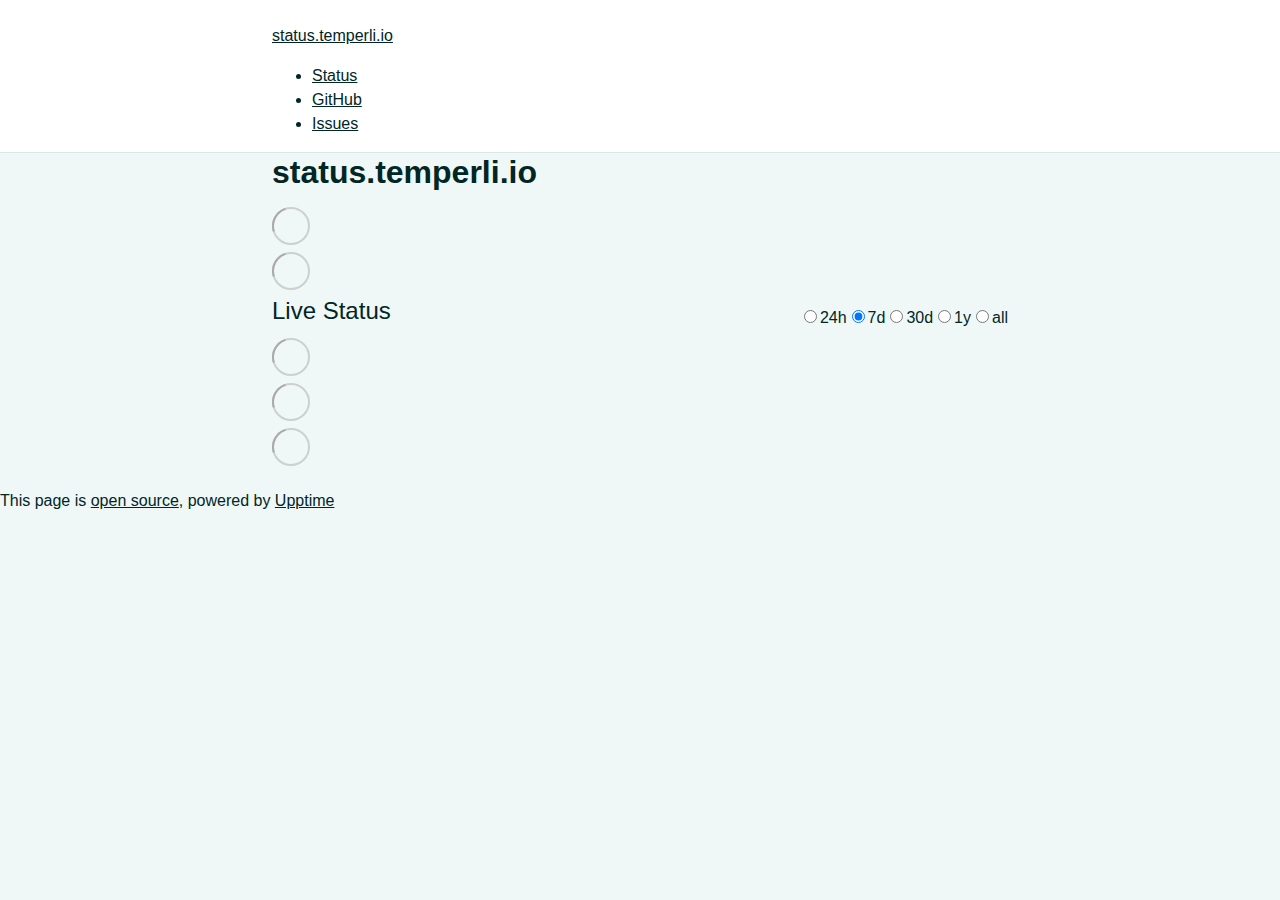
==== index.html @ ef442c65 "deploy: 3b0b2839765065545bc1abafc7ccf6eb41734cac" ====
<!DOCTYPE html> <html lang=en> <head> <meta charset=utf-8> <meta content="width=device-width,initial-scale=1" name=viewport> <meta content=#333333 name=theme-color> <base href=/status.temperli.io/ > <link href=manifest.json rel=manifest crossorigin=use-credentials> <script>__SAPPER__={baseUrl:"/status.temperli.io",preloaded:[void 0,{}]};if('serviceWorker' in navigator)navigator.serviceWorker.register('/status.temperli.io/service-worker.js');(function(){try{eval("async function x(){}");var main="/status.temperli.io/client/client.5a53e45c.js"}catch(e){main="/status.temperli.io/client/legacy/client.206a7981.js"};var s=document.createElement("script");try{new Function("if(0)import('')")();s.src=main;s.type="module";s.crossOrigin="use-credentials";}catch(e){s.src="/status.temperli.io/client/shimport@2.0.5.js";s.setAttribute("data-main",main);}document.head.appendChild(s);}());</script> <link href=client/client-31a52aa5.css rel=stylesheet><link href=client/createOctokit-a85f76c7.css rel=stylesheet><link href=client/index-b0b6455a.css rel=stylesheet> <title>status.temperli.io</title> <script>// If `prefers-color-scheme` is not supported, fall back to light mode.
      // In this case, light.css will be downloaded with `highest` priority.
      if (typeof window !== "undefined" && typeof document !== "undefined" && "matchMedia" in window && window.matchMedia('(prefers-color-scheme: dark)').media === 'not all') {
        document.documentElement.style.display = 'none';
        document.head.insertAdjacentHTML(
          'beforeend',
          '<link rel="stylesheet" href={`${config.path}/themes/light.css`} onload="document.documentElement.style.display = \'\'">',
        );
      } </script> <link href=https://btemperli.github.io/status.temperli.io/themes/light.css rel=stylesheet media=(prefers-color-scheme:light)> <link href=https://btemperli.github.io/status.temperli.io/themes/dark.css rel=stylesheet media=(prefers-color-scheme:dark)><link href=https://btemperli.github.io/status.temperli.io/global.css rel=stylesheet><link href=https://raw.githubusercontent.com/upptime/upptime/master/assets/upptime-icon.svg rel=icon type=image/svg><link href=/logo-192.png rel=icon type=image/png> <link href=/status.temperli.io/client/client.5a53e45c.js rel=modulepreload as=script crossorigin=use-credentials><link href=/status.temperli.io/client/client-31a52aa5.css rel=preload as=style><link href=/status.temperli.io/client/index.75b96902.js rel=modulepreload as=script crossorigin=use-credentials><link href=/status.temperli.io/client/createOctokit.6e6ef74b.js rel=modulepreload as=script crossorigin=use-credentials><link href=/status.temperli.io/client/inject_styles.803b7e80.js rel=modulepreload as=script crossorigin=use-credentials><link href=/status.temperli.io/client/createOctokit-a85f76c7.css rel=preload as=style><link href=/status.temperli.io/client/index-b0b6455a.css rel=preload as=style></head> <body> <div id=sapper> <nav class=svelte-a08hsz><div class="svelte-a08hsz container"><div><a href=https://btemperli.github.io/status.temperli.io class="svelte-a08hsz logo"><img alt="" class=svelte-a08hsz src=https://temperli.io/web/assets/images/status_icon-512.png> <div>status.temperli.io</div></a></div> <ul class=svelte-a08hsz><li><a href=https://btemperli.github.io/status.temperli.io class=svelte-a08hsz target=_self>Status</a> <li><a href=https://github.com/btemperli/status.temperli.io class=svelte-a08hsz target=_self>GitHub</a> <li><a href=https://github.com/btemperli/status.temperli.io/issues class=svelte-a08hsz target=_self>Issues</a> </li> </ul></div> </nav> <main class=container> <header class=svelte-ngkazm><h1><strong>status.temperli.io</strong></h1> </header> <section class=svelte-8lnl4f><div class="svelte-68jxue loading"><svg class=svelte-68jxue height=38 stroke=#aaa width=38 xmlns=http://www.w3.org/2000/svg><g fill=none fill-rule=evenodd><g stroke-width=2 transform="translate(1 1)"><circle cx=18 cy=18 r=18 stroke-opacity=.5></circle><path d="M36 18c0-9.94-8.06-18-18-18"><animateTransform attributeName=transform dur=1s from="0 18 18" repeatCount=indefinite to="360 18 18" type=rotate></animateTransform></path></g></g></svg></div> </section> <section class=svelte-8lnl4f><div class="svelte-68jxue loading"><svg class=svelte-68jxue height=38 stroke=#aaa width=38 xmlns=http://www.w3.org/2000/svg><g fill=none fill-rule=evenodd><g stroke-width=2 transform="translate(1 1)"><circle cx=18 cy=18 r=18 stroke-opacity=.5></circle><path d="M36 18c0-9.94-8.06-18-18-18"><animateTransform attributeName=transform dur=1s from="0 18 18" repeatCount=indefinite to="360 18 18" type=rotate></animateTransform></path></g></g></svg></div> </section> <div class="svelte-fqsq6s f changed"><h2>Live Status</h2> <form class="svelte-fqsq6s f r"><div><input class=svelte-fqsq6s id=data_day name=d type=radio value=day><label class=svelte-fqsq6s for=data_day>24h</label></div> <div><input class=svelte-fqsq6s id=data_week name=d type=radio value=week checked><label class=svelte-fqsq6s for=data_week>7d</label></div> <div><input class=svelte-fqsq6s id=data_month name=d type=radio value=month><label class=svelte-fqsq6s for=data_month>30d</label></div> <div><input class=svelte-fqsq6s id=data_year name=d type=radio value=year><label class=svelte-fqsq6s for=data_year>1y</label></div> <div><input class=svelte-fqsq6s id=data_all name=d type=radio value=all><label class=svelte-fqsq6s for=data_all>all</label></div></form></div> <section class="svelte-fqsq6s live-status"><div class="svelte-68jxue loading"><svg class=svelte-68jxue height=38 stroke=#aaa width=38 xmlns=http://www.w3.org/2000/svg><g fill=none fill-rule=evenodd><g stroke-width=2 transform="translate(1 1)"><circle cx=18 cy=18 r=18 stroke-opacity=.5></circle><path d="M36 18c0-9.94-8.06-18-18-18"><animateTransform attributeName=transform dur=1s from="0 18 18" repeatCount=indefinite to="360 18 18" type=rotate></animateTransform></path></g></g></svg></div> </section> <section><div class="svelte-68jxue loading"><svg class=svelte-68jxue height=38 stroke=#aaa width=38 xmlns=http://www.w3.org/2000/svg><g fill=none fill-rule=evenodd><g stroke-width=2 transform="translate(1 1)"><circle cx=18 cy=18 r=18 stroke-opacity=.5></circle><path d="M36 18c0-9.94-8.06-18-18-18"><animateTransform attributeName=transform dur=1s from="0 18 18" repeatCount=indefinite to="360 18 18" type=rotate></animateTransform></path></g></g></svg></div> </section> <section><div class="svelte-68jxue loading"><svg class=svelte-68jxue height=38 stroke=#aaa width=38 xmlns=http://www.w3.org/2000/svg><g fill=none fill-rule=evenodd><g stroke-width=2 transform="translate(1 1)"><circle cx=18 cy=18 r=18 stroke-opacity=.5></circle><path d="M36 18c0-9.94-8.06-18-18-18"><animateTransform attributeName=transform dur=1s from="0 18 18" repeatCount=indefinite to="360 18 18" type=rotate></animateTransform></path></g></g></svg></div></section></main> <footer class=svelte-jbr799><p>This page is <a href=https://github.com/btemperli/status.temperli.io>open source</a>, powered by <a href=https://upptime.js.org>Upptime</a></p> </footer></div> <script> try {
        if (typeof window !== "undefined" && window.navigator && navigator.serviceWorker) {
          navigator.serviceWorker.getRegistrations().then(function (registrations) {
            for (let registration of registrations) {
              registration.unregister();
            }
          });
        }
        if (typeof window !== "undefined" && "caches" in window) {
          caches.keys().then(function (keyList) {
            return Promise.all(
              keyList.map(function (key) {
                return caches.delete(key);
              })
            );
          });
        }
      } catch (error) {} </script>
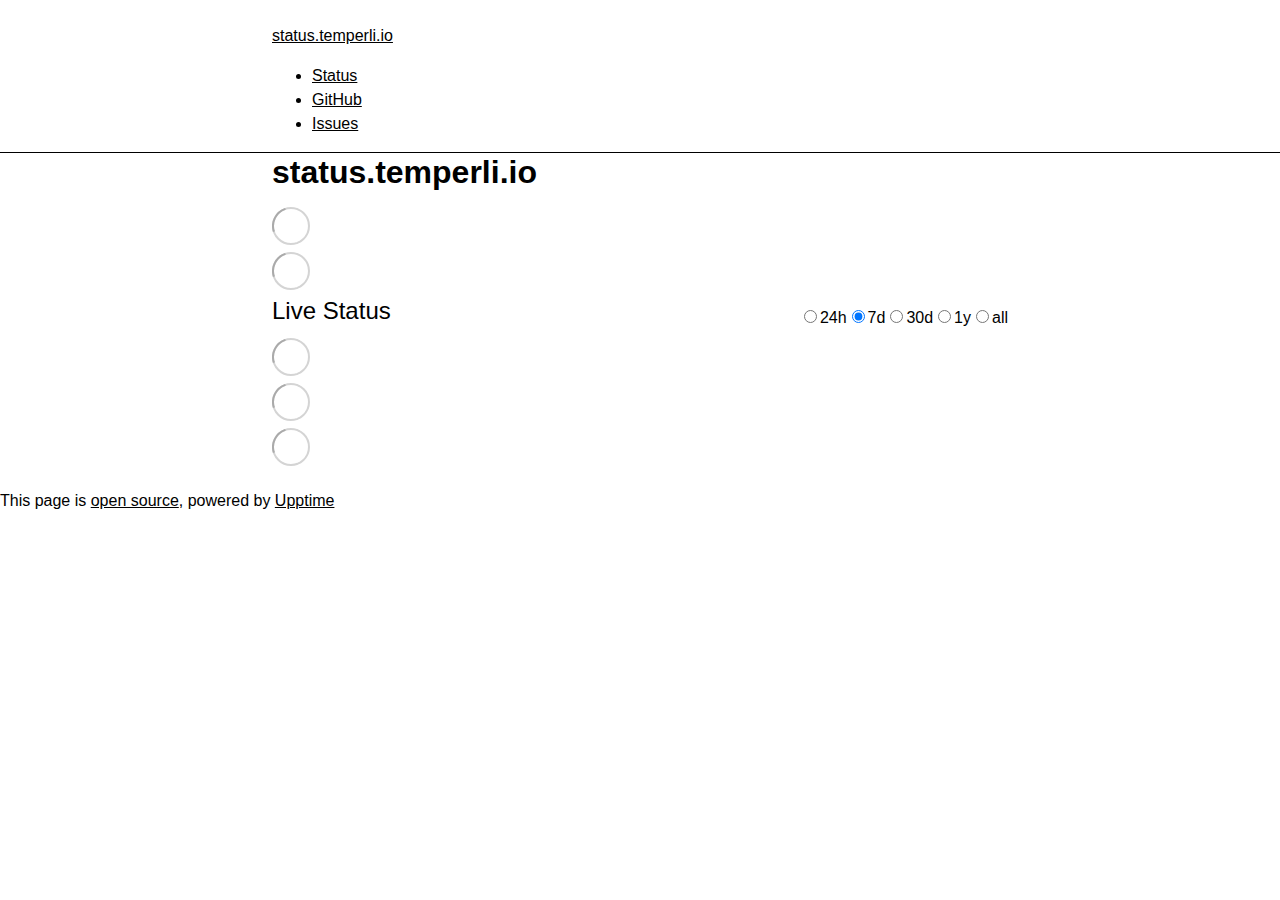
==== commit 81e9aac4: "deploy: aa92d7c67d602505032581a256529e473a652006" ====
--- a/index.html
+++ b/index.html
@@ -1,12 +1,4 @@
-<!DOCTYPE html> <html lang=en> <head> <meta charset=utf-8> <meta content="width=device-width,initial-scale=1" name=viewport> <meta content=#333333 name=theme-color> <base href=/status.temperli.io/ > <link href=manifest.json rel=manifest crossorigin=use-credentials> <script>__SAPPER__={baseUrl:"/status.temperli.io",preloaded:[void 0,{}]};if('serviceWorker' in navigator)navigator.serviceWorker.register('/status.temperli.io/service-worker.js');(function(){try{eval("async function x(){}");var main="/status.temperli.io/client/client.5a53e45c.js"}catch(e){main="/status.temperli.io/client/legacy/client.206a7981.js"};var s=document.createElement("script");try{new Function("if(0)import('')")();s.src=main;s.type="module";s.crossOrigin="use-credentials";}catch(e){s.src="/status.temperli.io/client/shimport@2.0.5.js";s.setAttribute("data-main",main);}document.head.appendChild(s);}());</script> <link href=client/client-31a52aa5.css rel=stylesheet><link href=client/createOctokit-a85f76c7.css rel=stylesheet><link href=client/index-b0b6455a.css rel=stylesheet> <title>status.temperli.io</title> <script>// If `prefers-color-scheme` is not supported, fall back to light mode.
-      // In this case, light.css will be downloaded with `highest` priority.
-      if (typeof window !== "undefined" && typeof document !== "undefined" && "matchMedia" in window && window.matchMedia('(prefers-color-scheme: dark)').media === 'not all') {
-        document.documentElement.style.display = 'none';
-        document.head.insertAdjacentHTML(
-          'beforeend',
-          '<link rel="stylesheet" href={`${config.path}/themes/light.css`} onload="document.documentElement.style.display = \'\'">',
-        );
-      } </script> <link href=https://btemperli.github.io/status.temperli.io/themes/light.css rel=stylesheet media=(prefers-color-scheme:light)> <link href=https://btemperli.github.io/status.temperli.io/themes/dark.css rel=stylesheet media=(prefers-color-scheme:dark)><link href=https://btemperli.github.io/status.temperli.io/global.css rel=stylesheet><link href=https://raw.githubusercontent.com/upptime/upptime/master/assets/upptime-icon.svg rel=icon type=image/svg><link href=/logo-192.png rel=icon type=image/png> <link href=/status.temperli.io/client/client.5a53e45c.js rel=modulepreload as=script crossorigin=use-credentials><link href=/status.temperli.io/client/client-31a52aa5.css rel=preload as=style><link href=/status.temperli.io/client/index.75b96902.js rel=modulepreload as=script crossorigin=use-credentials><link href=/status.temperli.io/client/createOctokit.6e6ef74b.js rel=modulepreload as=script crossorigin=use-credentials><link href=/status.temperli.io/client/inject_styles.803b7e80.js rel=modulepreload as=script crossorigin=use-credentials><link href=/status.temperli.io/client/createOctokit-a85f76c7.css rel=preload as=style><link href=/status.temperli.io/client/index-b0b6455a.css rel=preload as=style></head> <body> <div id=sapper> <nav class=svelte-a08hsz><div class="svelte-a08hsz container"><div><a href=https://btemperli.github.io/status.temperli.io class="svelte-a08hsz logo"><img alt="" class=svelte-a08hsz src=https://temperli.io/web/assets/images/status_icon-512.png> <div>status.temperli.io</div></a></div> <ul class=svelte-a08hsz><li><a href=https://btemperli.github.io/status.temperli.io class=svelte-a08hsz target=_self>Status</a> <li><a href=https://github.com/btemperli/status.temperli.io class=svelte-a08hsz target=_self>GitHub</a> <li><a href=https://github.com/btemperli/status.temperli.io/issues class=svelte-a08hsz target=_self>Issues</a> </li> </ul></div> </nav> <main class=container> <header class=svelte-ngkazm><h1><strong>status.temperli.io</strong></h1> </header> <section class=svelte-8lnl4f><div class="svelte-68jxue loading"><svg class=svelte-68jxue height=38 stroke=#aaa width=38 xmlns=http://www.w3.org/2000/svg><g fill=none fill-rule=evenodd><g stroke-width=2 transform="translate(1 1)"><circle cx=18 cy=18 r=18 stroke-opacity=.5></circle><path d="M36 18c0-9.94-8.06-18-18-18"><animateTransform attributeName=transform dur=1s from="0 18 18" repeatCount=indefinite to="360 18 18" type=rotate></animateTransform></path></g></g></svg></div> </section> <section class=svelte-8lnl4f><div class="svelte-68jxue loading"><svg class=svelte-68jxue height=38 stroke=#aaa width=38 xmlns=http://www.w3.org/2000/svg><g fill=none fill-rule=evenodd><g stroke-width=2 transform="translate(1 1)"><circle cx=18 cy=18 r=18 stroke-opacity=.5></circle><path d="M36 18c0-9.94-8.06-18-18-18"><animateTransform attributeName=transform dur=1s from="0 18 18" repeatCount=indefinite to="360 18 18" type=rotate></animateTransform></path></g></g></svg></div> </section> <div class="svelte-fqsq6s f changed"><h2>Live Status</h2> <form class="svelte-fqsq6s f r"><div><input class=svelte-fqsq6s id=data_day name=d type=radio value=day><label class=svelte-fqsq6s for=data_day>24h</label></div> <div><input class=svelte-fqsq6s id=data_week name=d type=radio value=week checked><label class=svelte-fqsq6s for=data_week>7d</label></div> <div><input class=svelte-fqsq6s id=data_month name=d type=radio value=month><label class=svelte-fqsq6s for=data_month>30d</label></div> <div><input class=svelte-fqsq6s id=data_year name=d type=radio value=year><label class=svelte-fqsq6s for=data_year>1y</label></div> <div><input class=svelte-fqsq6s id=data_all name=d type=radio value=all><label class=svelte-fqsq6s for=data_all>all</label></div></form></div> <section class="svelte-fqsq6s live-status"><div class="svelte-68jxue loading"><svg class=svelte-68jxue height=38 stroke=#aaa width=38 xmlns=http://www.w3.org/2000/svg><g fill=none fill-rule=evenodd><g stroke-width=2 transform="translate(1 1)"><circle cx=18 cy=18 r=18 stroke-opacity=.5></circle><path d="M36 18c0-9.94-8.06-18-18-18"><animateTransform attributeName=transform dur=1s from="0 18 18" repeatCount=indefinite to="360 18 18" type=rotate></animateTransform></path></g></g></svg></div> </section> <section><div class="svelte-68jxue loading"><svg class=svelte-68jxue height=38 stroke=#aaa width=38 xmlns=http://www.w3.org/2000/svg><g fill=none fill-rule=evenodd><g stroke-width=2 transform="translate(1 1)"><circle cx=18 cy=18 r=18 stroke-opacity=.5></circle><path d="M36 18c0-9.94-8.06-18-18-18"><animateTransform attributeName=transform dur=1s from="0 18 18" repeatCount=indefinite to="360 18 18" type=rotate></animateTransform></path></g></g></svg></div> </section> <section><div class="svelte-68jxue loading"><svg class=svelte-68jxue height=38 stroke=#aaa width=38 xmlns=http://www.w3.org/2000/svg><g fill=none fill-rule=evenodd><g stroke-width=2 transform="translate(1 1)"><circle cx=18 cy=18 r=18 stroke-opacity=.5></circle><path d="M36 18c0-9.94-8.06-18-18-18"><animateTransform attributeName=transform dur=1s from="0 18 18" repeatCount=indefinite to="360 18 18" type=rotate></animateTransform></path></g></g></svg></div></section></main> <footer class=svelte-jbr799><p>This page is <a href=https://github.com/btemperli/status.temperli.io>open source</a>, powered by <a href=https://upptime.js.org>Upptime</a></p> </footer></div> <script> try {
+<!DOCTYPE html> <html lang=en> <head> <meta charset=utf-8> <meta content="width=device-width,initial-scale=1" name=viewport> <meta content=#333333 name=theme-color> <base href=/status.temperli.io/ > <link href=manifest.json rel=manifest crossorigin=use-credentials> <script>__SAPPER__={baseUrl:"/status.temperli.io",preloaded:[void 0,{}]};if('serviceWorker' in navigator)navigator.serviceWorker.register('/status.temperli.io/service-worker.js');(function(){try{eval("async function x(){}");var main="/status.temperli.io/client/client.9c6e757e.js"}catch(e){main="/status.temperli.io/client/legacy/client.2f759fb6.js"};var s=document.createElement("script");try{new Function("if(0)import('')")();s.src=main;s.type="module";s.crossOrigin="use-credentials";}catch(e){s.src="/status.temperli.io/client/shimport@2.0.5.js";s.setAttribute("data-main",main);}document.head.appendChild(s);}());</script> <link href=client/client-31a52aa5.css rel=stylesheet><link href=client/createOctokit-a85f76c7.css rel=stylesheet><link href=client/index-b0b6455a.css rel=stylesheet> <title>status.temperli.io</title><link href=https://raw.githubusercontent.com/$OWNER/$REPO/refs/heads/master/assets/custom.css rel=stylesheet><link href=https://btemperli.github.io/status.temperli.io/global.css rel=stylesheet><link href=https://raw.githubusercontent.com/upptime/upptime/master/assets/upptime-icon.svg rel=icon type=image/svg><link href=/logo-192.png rel=icon type=image/png> <link href=/status.temperli.io/client/client.9c6e757e.js rel=modulepreload as=script crossorigin=use-credentials><link href=/status.temperli.io/client/client-31a52aa5.css rel=preload as=style><link href=/status.temperli.io/client/index.5bdd2eac.js rel=modulepreload as=script crossorigin=use-credentials><link href=/status.temperli.io/client/createOctokit.b605c4e9.js rel=modulepreload as=script crossorigin=use-credentials><link href=/status.temperli.io/client/inject_styles.803b7e80.js rel=modulepreload as=script crossorigin=use-credentials><link href=/status.temperli.io/client/createOctokit-a85f76c7.css rel=preload as=style><link href=/status.temperli.io/client/index-b0b6455a.css rel=preload as=style></head> <body> <div id=sapper> <nav class=svelte-a08hsz><div class="svelte-a08hsz container"><div><a href=https://btemperli.github.io/status.temperli.io class="svelte-a08hsz logo"><img alt="" class=svelte-a08hsz src=https://temperli.io/web/assets/images/status_icon-512.png> <div>status.temperli.io</div></a></div> <ul class=svelte-a08hsz><li><a href=https://btemperli.github.io/status.temperli.io class=svelte-a08hsz target=_self>Status</a> <li><a href=https://github.com/btemperli/status.temperli.io class=svelte-a08hsz target=_self>GitHub</a> <li><a href=https://github.com/btemperli/status.temperli.io/issues class=svelte-a08hsz target=_self>Issues</a> </li> </ul></div> </nav> <main class=container> <header class=svelte-ngkazm><h1><strong>status.temperli.io</strong></h1> </header> <section class=svelte-8lnl4f><div class="svelte-68jxue loading"><svg class=svelte-68jxue height=38 stroke=#aaa width=38 xmlns=http://www.w3.org/2000/svg><g fill=none fill-rule=evenodd><g stroke-width=2 transform="translate(1 1)"><circle cx=18 cy=18 r=18 stroke-opacity=.5></circle><path d="M36 18c0-9.94-8.06-18-18-18"><animateTransform attributeName=transform dur=1s from="0 18 18" repeatCount=indefinite to="360 18 18" type=rotate></animateTransform></path></g></g></svg></div> </section> <section class=svelte-8lnl4f><div class="svelte-68jxue loading"><svg class=svelte-68jxue height=38 stroke=#aaa width=38 xmlns=http://www.w3.org/2000/svg><g fill=none fill-rule=evenodd><g stroke-width=2 transform="translate(1 1)"><circle cx=18 cy=18 r=18 stroke-opacity=.5></circle><path d="M36 18c0-9.94-8.06-18-18-18"><animateTransform attributeName=transform dur=1s from="0 18 18" repeatCount=indefinite to="360 18 18" type=rotate></animateTransform></path></g></g></svg></div> </section> <div class="svelte-fqsq6s f changed"><h2>Live Status</h2> <form class="svelte-fqsq6s f r"><div><input class=svelte-fqsq6s id=data_day name=d type=radio value=day><label class=svelte-fqsq6s for=data_day>24h</label></div> <div><input class=svelte-fqsq6s id=data_week name=d type=radio value=week checked><label class=svelte-fqsq6s for=data_week>7d</label></div> <div><input class=svelte-fqsq6s id=data_month name=d type=radio value=month><label class=svelte-fqsq6s for=data_month>30d</label></div> <div><input class=svelte-fqsq6s id=data_year name=d type=radio value=year><label class=svelte-fqsq6s for=data_year>1y</label></div> <div><input class=svelte-fqsq6s id=data_all name=d type=radio value=all><label class=svelte-fqsq6s for=data_all>all</label></div></form></div> <section class="svelte-fqsq6s live-status"><div class="svelte-68jxue loading"><svg class=svelte-68jxue height=38 stroke=#aaa width=38 xmlns=http://www.w3.org/2000/svg><g fill=none fill-rule=evenodd><g stroke-width=2 transform="translate(1 1)"><circle cx=18 cy=18 r=18 stroke-opacity=.5></circle><path d="M36 18c0-9.94-8.06-18-18-18"><animateTransform attributeName=transform dur=1s from="0 18 18" repeatCount=indefinite to="360 18 18" type=rotate></animateTransform></path></g></g></svg></div> </section> <section><div class="svelte-68jxue loading"><svg class=svelte-68jxue height=38 stroke=#aaa width=38 xmlns=http://www.w3.org/2000/svg><g fill=none fill-rule=evenodd><g stroke-width=2 transform="translate(1 1)"><circle cx=18 cy=18 r=18 stroke-opacity=.5></circle><path d="M36 18c0-9.94-8.06-18-18-18"><animateTransform attributeName=transform dur=1s from="0 18 18" repeatCount=indefinite to="360 18 18" type=rotate></animateTransform></path></g></g></svg></div> </section> <section><div class="svelte-68jxue loading"><svg class=svelte-68jxue height=38 stroke=#aaa width=38 xmlns=http://www.w3.org/2000/svg><g fill=none fill-rule=evenodd><g stroke-width=2 transform="translate(1 1)"><circle cx=18 cy=18 r=18 stroke-opacity=.5></circle><path d="M36 18c0-9.94-8.06-18-18-18"><animateTransform attributeName=transform dur=1s from="0 18 18" repeatCount=indefinite to="360 18 18" type=rotate></animateTransform></path></g></g></svg></div></section></main> <footer class=svelte-jbr799><p>This page is <a href=https://github.com/btemperli/status.temperli.io>open source</a>, powered by <a href=https://upptime.js.org>Upptime</a></p> </footer></div> <script> try {
         if (typeof window !== "undefined" && window.navigator && navigator.serviceWorker) {
           navigator.serviceWorker.getRegistrations().then(function (registrations) {
             for (let registration of registrations) {
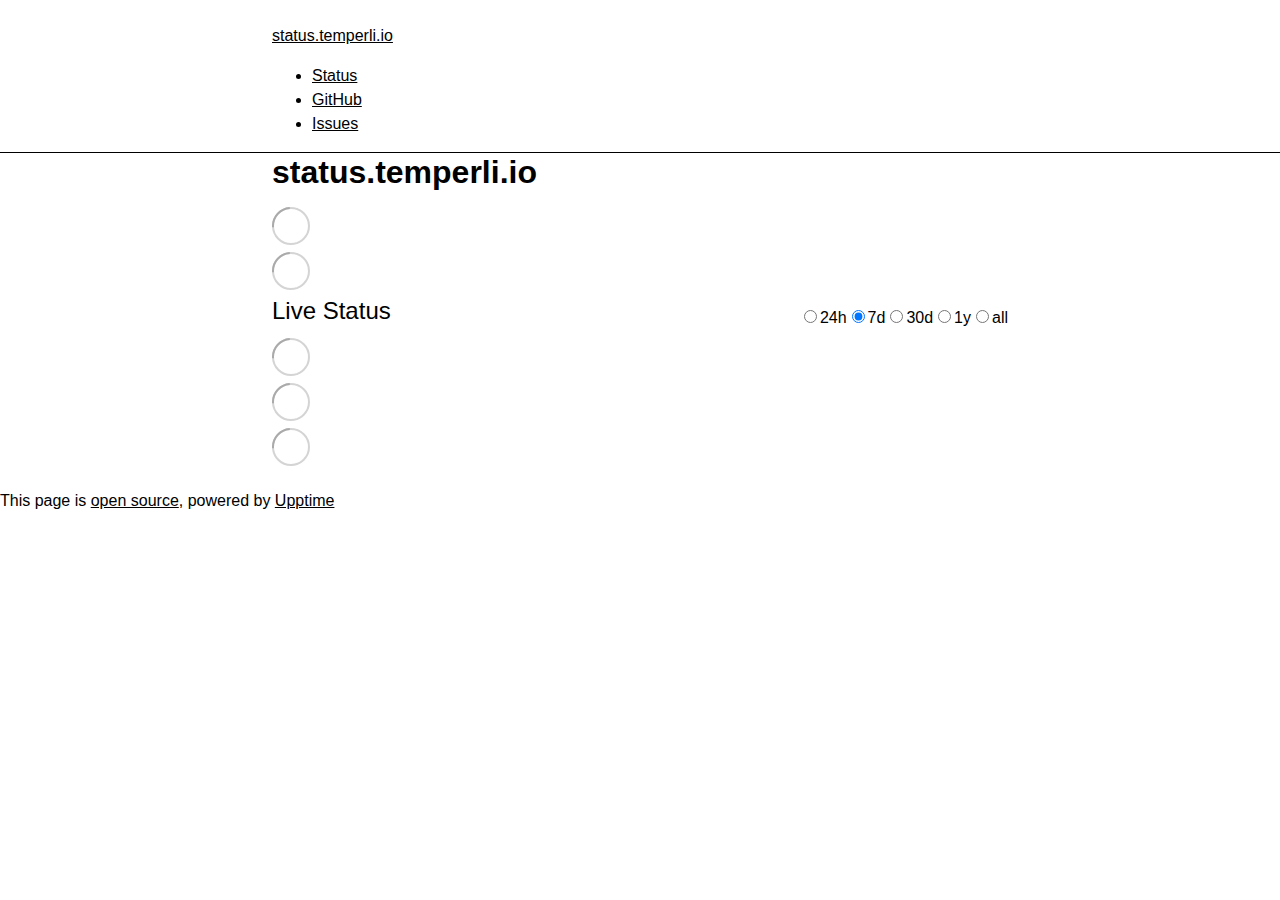
==== commit b8a28eff: "deploy: c9787fc1071d585feafd1b9d3be343e7ce172075" ====
--- a/index.html
+++ b/index.html
@@ -1,4 +1,4 @@
-<!DOCTYPE html> <html lang=en> <head> <meta charset=utf-8> <meta content="width=device-width,initial-scale=1" name=viewport> <meta content=#333333 name=theme-color> <base href=/status.temperli.io/ > <link href=manifest.json rel=manifest crossorigin=use-credentials> <script>__SAPPER__={baseUrl:"/status.temperli.io",preloaded:[void 0,{}]};if('serviceWorker' in navigator)navigator.serviceWorker.register('/status.temperli.io/service-worker.js');(function(){try{eval("async function x(){}");var main="/status.temperli.io/client/client.9c6e757e.js"}catch(e){main="/status.temperli.io/client/legacy/client.2f759fb6.js"};var s=document.createElement("script");try{new Function("if(0)import('')")();s.src=main;s.type="module";s.crossOrigin="use-credentials";}catch(e){s.src="/status.temperli.io/client/shimport@2.0.5.js";s.setAttribute("data-main",main);}document.head.appendChild(s);}());</script> <link href=client/client-31a52aa5.css rel=stylesheet><link href=client/createOctokit-a85f76c7.css rel=stylesheet><link href=client/index-b0b6455a.css rel=stylesheet> <title>status.temperli.io</title><link href=https://raw.githubusercontent.com/$OWNER/$REPO/refs/heads/master/assets/custom.css rel=stylesheet><link href=https://btemperli.github.io/status.temperli.io/global.css rel=stylesheet><link href=https://raw.githubusercontent.com/upptime/upptime/master/assets/upptime-icon.svg rel=icon type=image/svg><link href=/logo-192.png rel=icon type=image/png> <link href=/status.temperli.io/client/client.9c6e757e.js rel=modulepreload as=script crossorigin=use-credentials><link href=/status.temperli.io/client/client-31a52aa5.css rel=preload as=style><link href=/status.temperli.io/client/index.5bdd2eac.js rel=modulepreload as=script crossorigin=use-credentials><link href=/status.temperli.io/client/createOctokit.b605c4e9.js rel=modulepreload as=script crossorigin=use-credentials><link href=/status.temperli.io/client/inject_styles.803b7e80.js rel=modulepreload as=script crossorigin=use-credentials><link href=/status.temperli.io/client/createOctokit-a85f76c7.css rel=preload as=style><link href=/status.temperli.io/client/index-b0b6455a.css rel=preload as=style></head> <body> <div id=sapper> <nav class=svelte-a08hsz><div class="svelte-a08hsz container"><div><a href=https://btemperli.github.io/status.temperli.io class="svelte-a08hsz logo"><img alt="" class=svelte-a08hsz src=https://temperli.io/web/assets/images/status_icon-512.png> <div>status.temperli.io</div></a></div> <ul class=svelte-a08hsz><li><a href=https://btemperli.github.io/status.temperli.io class=svelte-a08hsz target=_self>Status</a> <li><a href=https://github.com/btemperli/status.temperli.io class=svelte-a08hsz target=_self>GitHub</a> <li><a href=https://github.com/btemperli/status.temperli.io/issues class=svelte-a08hsz target=_self>Issues</a> </li> </ul></div> </nav> <main class=container> <header class=svelte-ngkazm><h1><strong>status.temperli.io</strong></h1> </header> <section class=svelte-8lnl4f><div class="svelte-68jxue loading"><svg class=svelte-68jxue height=38 stroke=#aaa width=38 xmlns=http://www.w3.org/2000/svg><g fill=none fill-rule=evenodd><g stroke-width=2 transform="translate(1 1)"><circle cx=18 cy=18 r=18 stroke-opacity=.5></circle><path d="M36 18c0-9.94-8.06-18-18-18"><animateTransform attributeName=transform dur=1s from="0 18 18" repeatCount=indefinite to="360 18 18" type=rotate></animateTransform></path></g></g></svg></div> </section> <section class=svelte-8lnl4f><div class="svelte-68jxue loading"><svg class=svelte-68jxue height=38 stroke=#aaa width=38 xmlns=http://www.w3.org/2000/svg><g fill=none fill-rule=evenodd><g stroke-width=2 transform="translate(1 1)"><circle cx=18 cy=18 r=18 stroke-opacity=.5></circle><path d="M36 18c0-9.94-8.06-18-18-18"><animateTransform attributeName=transform dur=1s from="0 18 18" repeatCount=indefinite to="360 18 18" type=rotate></animateTransform></path></g></g></svg></div> </section> <div class="svelte-fqsq6s f changed"><h2>Live Status</h2> <form class="svelte-fqsq6s f r"><div><input class=svelte-fqsq6s id=data_day name=d type=radio value=day><label class=svelte-fqsq6s for=data_day>24h</label></div> <div><input class=svelte-fqsq6s id=data_week name=d type=radio value=week checked><label class=svelte-fqsq6s for=data_week>7d</label></div> <div><input class=svelte-fqsq6s id=data_month name=d type=radio value=month><label class=svelte-fqsq6s for=data_month>30d</label></div> <div><input class=svelte-fqsq6s id=data_year name=d type=radio value=year><label class=svelte-fqsq6s for=data_year>1y</label></div> <div><input class=svelte-fqsq6s id=data_all name=d type=radio value=all><label class=svelte-fqsq6s for=data_all>all</label></div></form></div> <section class="svelte-fqsq6s live-status"><div class="svelte-68jxue loading"><svg class=svelte-68jxue height=38 stroke=#aaa width=38 xmlns=http://www.w3.org/2000/svg><g fill=none fill-rule=evenodd><g stroke-width=2 transform="translate(1 1)"><circle cx=18 cy=18 r=18 stroke-opacity=.5></circle><path d="M36 18c0-9.94-8.06-18-18-18"><animateTransform attributeName=transform dur=1s from="0 18 18" repeatCount=indefinite to="360 18 18" type=rotate></animateTransform></path></g></g></svg></div> </section> <section><div class="svelte-68jxue loading"><svg class=svelte-68jxue height=38 stroke=#aaa width=38 xmlns=http://www.w3.org/2000/svg><g fill=none fill-rule=evenodd><g stroke-width=2 transform="translate(1 1)"><circle cx=18 cy=18 r=18 stroke-opacity=.5></circle><path d="M36 18c0-9.94-8.06-18-18-18"><animateTransform attributeName=transform dur=1s from="0 18 18" repeatCount=indefinite to="360 18 18" type=rotate></animateTransform></path></g></g></svg></div> </section> <section><div class="svelte-68jxue loading"><svg class=svelte-68jxue height=38 stroke=#aaa width=38 xmlns=http://www.w3.org/2000/svg><g fill=none fill-rule=evenodd><g stroke-width=2 transform="translate(1 1)"><circle cx=18 cy=18 r=18 stroke-opacity=.5></circle><path d="M36 18c0-9.94-8.06-18-18-18"><animateTransform attributeName=transform dur=1s from="0 18 18" repeatCount=indefinite to="360 18 18" type=rotate></animateTransform></path></g></g></svg></div></section></main> <footer class=svelte-jbr799><p>This page is <a href=https://github.com/btemperli/status.temperli.io>open source</a>, powered by <a href=https://upptime.js.org>Upptime</a></p> </footer></div> <script> try {
+<!DOCTYPE html> <html lang=en> <head> <meta charset=utf-8> <meta content="width=device-width,initial-scale=1" name=viewport> <meta content=#333333 name=theme-color> <base href=/status.temperli.io/ > <link href=manifest.json rel=manifest crossorigin=use-credentials> <script>__SAPPER__={baseUrl:"/status.temperli.io",preloaded:[void 0,{}]};if('serviceWorker' in navigator)navigator.serviceWorker.register('/status.temperli.io/service-worker.js');(function(){try{eval("async function x(){}");var main="/status.temperli.io/client/client.f90dfefc.js"}catch(e){main="/status.temperli.io/client/legacy/client.a42e69fb.js"};var s=document.createElement("script");try{new Function("if(0)import('')")();s.src=main;s.type="module";s.crossOrigin="use-credentials";}catch(e){s.src="/status.temperli.io/client/shimport@2.0.5.js";s.setAttribute("data-main",main);}document.head.appendChild(s);}());</script> <link href=client/client-31a52aa5.css rel=stylesheet><link href=client/createOctokit-a85f76c7.css rel=stylesheet><link href=client/index-b0b6455a.css rel=stylesheet> <title>status.temperli.io</title><link href=https://raw.githubusercontent.com/btemperli/status.temperli.io/refs/heads/master/assets/custom.css rel=stylesheet><link href=https://btemperli.github.io/status.temperli.io/global.css rel=stylesheet><link href=https://raw.githubusercontent.com/upptime/upptime/master/assets/upptime-icon.svg rel=icon type=image/svg><link href=/logo-192.png rel=icon type=image/png> <link href=/status.temperli.io/client/client.f90dfefc.js rel=modulepreload as=script crossorigin=use-credentials><link href=/status.temperli.io/client/client-31a52aa5.css rel=preload as=style><link href=/status.temperli.io/client/index.abd72422.js rel=modulepreload as=script crossorigin=use-credentials><link href=/status.temperli.io/client/createOctokit.40f7f197.js rel=modulepreload as=script crossorigin=use-credentials><link href=/status.temperli.io/client/inject_styles.803b7e80.js rel=modulepreload as=script crossorigin=use-credentials><link href=/status.temperli.io/client/createOctokit-a85f76c7.css rel=preload as=style><link href=/status.temperli.io/client/index-b0b6455a.css rel=preload as=style></head> <body> <div id=sapper> <nav class=svelte-a08hsz><div class="svelte-a08hsz container"><div><a href=https://btemperli.github.io/status.temperli.io class="svelte-a08hsz logo"><img alt="" class=svelte-a08hsz src=https://temperli.io/web/assets/images/status_icon-512.png> <div>status.temperli.io</div></a></div> <ul class=svelte-a08hsz><li><a href=https://btemperli.github.io/status.temperli.io class=svelte-a08hsz target=_self>Status</a> <li><a href=https://github.com/btemperli/status.temperli.io class=svelte-a08hsz target=_self>GitHub</a> <li><a href=https://github.com/btemperli/status.temperli.io/issues class=svelte-a08hsz target=_self>Issues</a> </li> </ul></div> </nav> <main class=container> <header class=svelte-ngkazm><h1><strong>status.temperli.io</strong></h1> </header> <section class=svelte-8lnl4f><div class="svelte-68jxue loading"><svg class=svelte-68jxue height=38 stroke=#aaa width=38 xmlns=http://www.w3.org/2000/svg><g fill=none fill-rule=evenodd><g stroke-width=2 transform="translate(1 1)"><circle cx=18 cy=18 r=18 stroke-opacity=.5></circle><path d="M36 18c0-9.94-8.06-18-18-18"><animateTransform attributeName=transform dur=1s from="0 18 18" repeatCount=indefinite to="360 18 18" type=rotate></animateTransform></path></g></g></svg></div> </section> <section class=svelte-8lnl4f><div class="svelte-68jxue loading"><svg class=svelte-68jxue height=38 stroke=#aaa width=38 xmlns=http://www.w3.org/2000/svg><g fill=none fill-rule=evenodd><g stroke-width=2 transform="translate(1 1)"><circle cx=18 cy=18 r=18 stroke-opacity=.5></circle><path d="M36 18c0-9.94-8.06-18-18-18"><animateTransform attributeName=transform dur=1s from="0 18 18" repeatCount=indefinite to="360 18 18" type=rotate></animateTransform></path></g></g></svg></div> </section> <div class="svelte-fqsq6s f changed"><h2>Live Status</h2> <form class="svelte-fqsq6s f r"><div><input class=svelte-fqsq6s id=data_day name=d type=radio value=day><label class=svelte-fqsq6s for=data_day>24h</label></div> <div><input class=svelte-fqsq6s id=data_week name=d type=radio value=week checked><label class=svelte-fqsq6s for=data_week>7d</label></div> <div><input class=svelte-fqsq6s id=data_month name=d type=radio value=month><label class=svelte-fqsq6s for=data_month>30d</label></div> <div><input class=svelte-fqsq6s id=data_year name=d type=radio value=year><label class=svelte-fqsq6s for=data_year>1y</label></div> <div><input class=svelte-fqsq6s id=data_all name=d type=radio value=all><label class=svelte-fqsq6s for=data_all>all</label></div></form></div> <section class="svelte-fqsq6s live-status"><div class="svelte-68jxue loading"><svg class=svelte-68jxue height=38 stroke=#aaa width=38 xmlns=http://www.w3.org/2000/svg><g fill=none fill-rule=evenodd><g stroke-width=2 transform="translate(1 1)"><circle cx=18 cy=18 r=18 stroke-opacity=.5></circle><path d="M36 18c0-9.94-8.06-18-18-18"><animateTransform attributeName=transform dur=1s from="0 18 18" repeatCount=indefinite to="360 18 18" type=rotate></animateTransform></path></g></g></svg></div> </section> <section><div class="svelte-68jxue loading"><svg class=svelte-68jxue height=38 stroke=#aaa width=38 xmlns=http://www.w3.org/2000/svg><g fill=none fill-rule=evenodd><g stroke-width=2 transform="translate(1 1)"><circle cx=18 cy=18 r=18 stroke-opacity=.5></circle><path d="M36 18c0-9.94-8.06-18-18-18"><animateTransform attributeName=transform dur=1s from="0 18 18" repeatCount=indefinite to="360 18 18" type=rotate></animateTransform></path></g></g></svg></div> </section> <section><div class="svelte-68jxue loading"><svg class=svelte-68jxue height=38 stroke=#aaa width=38 xmlns=http://www.w3.org/2000/svg><g fill=none fill-rule=evenodd><g stroke-width=2 transform="translate(1 1)"><circle cx=18 cy=18 r=18 stroke-opacity=.5></circle><path d="M36 18c0-9.94-8.06-18-18-18"><animateTransform attributeName=transform dur=1s from="0 18 18" repeatCount=indefinite to="360 18 18" type=rotate></animateTransform></path></g></g></svg></div></section></main> <footer class=svelte-jbr799><p>This page is <a href=https://github.com/btemperli/status.temperli.io>open source</a>, powered by <a href=https://upptime.js.org>Upptime</a></p> </footer></div> <script> try {
         if (typeof window !== "undefined" && window.navigator && navigator.serviceWorker) {
           navigator.serviceWorker.getRegistrations().then(function (registrations) {
             for (let registration of registrations) {
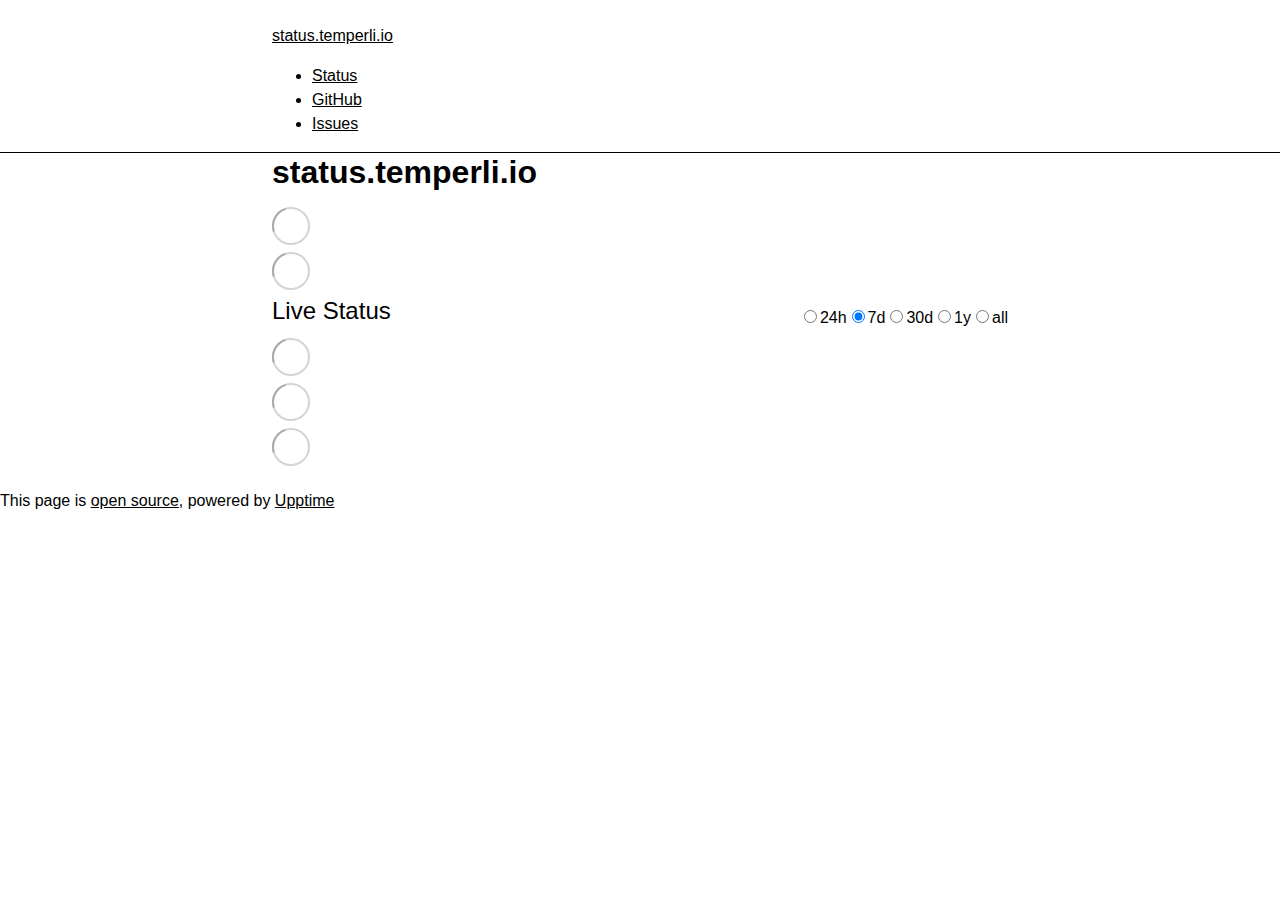
==== commit e54a4aae: "deploy: 85927af34dee25534f24fe2f7e895e11ec133156" ====
--- a/index.html
+++ b/index.html
@@ -1,4 +1,4 @@
-<!DOCTYPE html> <html lang=en> <head> <meta charset=utf-8> <meta content="width=device-width,initial-scale=1" name=viewport> <meta content=#333333 name=theme-color> <base href=/status.temperli.io/ > <link href=manifest.json rel=manifest crossorigin=use-credentials> <script>__SAPPER__={baseUrl:"/status.temperli.io",preloaded:[void 0,{}]};if('serviceWorker' in navigator)navigator.serviceWorker.register('/status.temperli.io/service-worker.js');(function(){try{eval("async function x(){}");var main="/status.temperli.io/client/client.f90dfefc.js"}catch(e){main="/status.temperli.io/client/legacy/client.a42e69fb.js"};var s=document.createElement("script");try{new Function("if(0)import('')")();s.src=main;s.type="module";s.crossOrigin="use-credentials";}catch(e){s.src="/status.temperli.io/client/shimport@2.0.5.js";s.setAttribute("data-main",main);}document.head.appendChild(s);}());</script> <link href=client/client-31a52aa5.css rel=stylesheet><link href=client/createOctokit-a85f76c7.css rel=stylesheet><link href=client/index-b0b6455a.css rel=stylesheet> <title>status.temperli.io</title><link href=https://raw.githubusercontent.com/btemperli/status.temperli.io/refs/heads/master/assets/custom.css rel=stylesheet><link href=https://btemperli.github.io/status.temperli.io/global.css rel=stylesheet><link href=https://raw.githubusercontent.com/upptime/upptime/master/assets/upptime-icon.svg rel=icon type=image/svg><link href=/logo-192.png rel=icon type=image/png> <link href=/status.temperli.io/client/client.f90dfefc.js rel=modulepreload as=script crossorigin=use-credentials><link href=/status.temperli.io/client/client-31a52aa5.css rel=preload as=style><link href=/status.temperli.io/client/index.abd72422.js rel=modulepreload as=script crossorigin=use-credentials><link href=/status.temperli.io/client/createOctokit.40f7f197.js rel=modulepreload as=script crossorigin=use-credentials><link href=/status.temperli.io/client/inject_styles.803b7e80.js rel=modulepreload as=script crossorigin=use-credentials><link href=/status.temperli.io/client/createOctokit-a85f76c7.css rel=preload as=style><link href=/status.temperli.io/client/index-b0b6455a.css rel=preload as=style></head> <body> <div id=sapper> <nav class=svelte-a08hsz><div class="svelte-a08hsz container"><div><a href=https://btemperli.github.io/status.temperli.io class="svelte-a08hsz logo"><img alt="" class=svelte-a08hsz src=https://temperli.io/web/assets/images/status_icon-512.png> <div>status.temperli.io</div></a></div> <ul class=svelte-a08hsz><li><a href=https://btemperli.github.io/status.temperli.io class=svelte-a08hsz target=_self>Status</a> <li><a href=https://github.com/btemperli/status.temperli.io class=svelte-a08hsz target=_self>GitHub</a> <li><a href=https://github.com/btemperli/status.temperli.io/issues class=svelte-a08hsz target=_self>Issues</a> </li> </ul></div> </nav> <main class=container> <header class=svelte-ngkazm><h1><strong>status.temperli.io</strong></h1> </header> <section class=svelte-8lnl4f><div class="svelte-68jxue loading"><svg class=svelte-68jxue height=38 stroke=#aaa width=38 xmlns=http://www.w3.org/2000/svg><g fill=none fill-rule=evenodd><g stroke-width=2 transform="translate(1 1)"><circle cx=18 cy=18 r=18 stroke-opacity=.5></circle><path d="M36 18c0-9.94-8.06-18-18-18"><animateTransform attributeName=transform dur=1s from="0 18 18" repeatCount=indefinite to="360 18 18" type=rotate></animateTransform></path></g></g></svg></div> </section> <section class=svelte-8lnl4f><div class="svelte-68jxue loading"><svg class=svelte-68jxue height=38 stroke=#aaa width=38 xmlns=http://www.w3.org/2000/svg><g fill=none fill-rule=evenodd><g stroke-width=2 transform="translate(1 1)"><circle cx=18 cy=18 r=18 stroke-opacity=.5></circle><path d="M36 18c0-9.94-8.06-18-18-18"><animateTransform attributeName=transform dur=1s from="0 18 18" repeatCount=indefinite to="360 18 18" type=rotate></animateTransform></path></g></g></svg></div> </section> <div class="svelte-fqsq6s f changed"><h2>Live Status</h2> <form class="svelte-fqsq6s f r"><div><input class=svelte-fqsq6s id=data_day name=d type=radio value=day><label class=svelte-fqsq6s for=data_day>24h</label></div> <div><input class=svelte-fqsq6s id=data_week name=d type=radio value=week checked><label class=svelte-fqsq6s for=data_week>7d</label></div> <div><input class=svelte-fqsq6s id=data_month name=d type=radio value=month><label class=svelte-fqsq6s for=data_month>30d</label></div> <div><input class=svelte-fqsq6s id=data_year name=d type=radio value=year><label class=svelte-fqsq6s for=data_year>1y</label></div> <div><input class=svelte-fqsq6s id=data_all name=d type=radio value=all><label class=svelte-fqsq6s for=data_all>all</label></div></form></div> <section class="svelte-fqsq6s live-status"><div class="svelte-68jxue loading"><svg class=svelte-68jxue height=38 stroke=#aaa width=38 xmlns=http://www.w3.org/2000/svg><g fill=none fill-rule=evenodd><g stroke-width=2 transform="translate(1 1)"><circle cx=18 cy=18 r=18 stroke-opacity=.5></circle><path d="M36 18c0-9.94-8.06-18-18-18"><animateTransform attributeName=transform dur=1s from="0 18 18" repeatCount=indefinite to="360 18 18" type=rotate></animateTransform></path></g></g></svg></div> </section> <section><div class="svelte-68jxue loading"><svg class=svelte-68jxue height=38 stroke=#aaa width=38 xmlns=http://www.w3.org/2000/svg><g fill=none fill-rule=evenodd><g stroke-width=2 transform="translate(1 1)"><circle cx=18 cy=18 r=18 stroke-opacity=.5></circle><path d="M36 18c0-9.94-8.06-18-18-18"><animateTransform attributeName=transform dur=1s from="0 18 18" repeatCount=indefinite to="360 18 18" type=rotate></animateTransform></path></g></g></svg></div> </section> <section><div class="svelte-68jxue loading"><svg class=svelte-68jxue height=38 stroke=#aaa width=38 xmlns=http://www.w3.org/2000/svg><g fill=none fill-rule=evenodd><g stroke-width=2 transform="translate(1 1)"><circle cx=18 cy=18 r=18 stroke-opacity=.5></circle><path d="M36 18c0-9.94-8.06-18-18-18"><animateTransform attributeName=transform dur=1s from="0 18 18" repeatCount=indefinite to="360 18 18" type=rotate></animateTransform></path></g></g></svg></div></section></main> <footer class=svelte-jbr799><p>This page is <a href=https://github.com/btemperli/status.temperli.io>open source</a>, powered by <a href=https://upptime.js.org>Upptime</a></p> </footer></div> <script> try {
+<!DOCTYPE html> <html lang=en> <head> <meta charset=utf-8> <meta content="width=device-width,initial-scale=1" name=viewport> <meta content=#333333 name=theme-color> <base href=/status.temperli.io/ > <link href=manifest.json rel=manifest crossorigin=use-credentials> <script>__SAPPER__={baseUrl:"/status.temperli.io",preloaded:[void 0,{}]};if('serviceWorker' in navigator)navigator.serviceWorker.register('/status.temperli.io/service-worker.js');(function(){try{eval("async function x(){}");var main="/status.temperli.io/client/client.140484be.js"}catch(e){main="/status.temperli.io/client/legacy/client.aa8923ac.js"};var s=document.createElement("script");try{new Function("if(0)import('')")();s.src=main;s.type="module";s.crossOrigin="use-credentials";}catch(e){s.src="/status.temperli.io/client/shimport@2.0.5.js";s.setAttribute("data-main",main);}document.head.appendChild(s);}());</script> <link href=client/client-31a52aa5.css rel=stylesheet><link href=client/createOctokit-a85f76c7.css rel=stylesheet><link href=client/index-b0b6455a.css rel=stylesheet> <title>status.temperli.io</title><link href=https://raw.githubusercontent.com/btemperli/status.temperli.io/refs/heads/master/assets/custom.css rel=stylesheet><link href=https://btemperli.github.io/status.temperli.io/global.css rel=stylesheet><link href=https://temperli.io/web/assets/images/status_icon-192.png rel=icon type=image/svg><link href=https://temperli.io/web/assets/images/status_icon-192.png rel=icon type=image/png> <link href=/status.temperli.io/client/client.140484be.js rel=modulepreload as=script crossorigin=use-credentials><link href=/status.temperli.io/client/client-31a52aa5.css rel=preload as=style><link href=/status.temperli.io/client/index.ba36d2d8.js rel=modulepreload as=script crossorigin=use-credentials><link href=/status.temperli.io/client/createOctokit.0b39d7e0.js rel=modulepreload as=script crossorigin=use-credentials><link href=/status.temperli.io/client/inject_styles.803b7e80.js rel=modulepreload as=script crossorigin=use-credentials><link href=/status.temperli.io/client/createOctokit-a85f76c7.css rel=preload as=style><link href=/status.temperli.io/client/index-b0b6455a.css rel=preload as=style></head> <body> <div id=sapper> <nav class=svelte-a08hsz><div class="svelte-a08hsz container"><div><a href=https://btemperli.github.io/status.temperli.io class="svelte-a08hsz logo"><img alt="" class=svelte-a08hsz src=https://temperli.io/web/assets/images/status_icon-512.png> <div>status.temperli.io</div></a></div> <ul class=svelte-a08hsz><li><a href=https://btemperli.github.io/status.temperli.io class=svelte-a08hsz target=_self>Status</a> <li><a href=https://github.com/btemperli/status.temperli.io class=svelte-a08hsz target=_self>GitHub</a> <li><a href=https://github.com/btemperli/status.temperli.io/issues class=svelte-a08hsz target=_self>Issues</a> </li> </ul></div> </nav> <main class=container> <header class=svelte-ngkazm><h1><strong>status.temperli.io</strong></h1> </header> <section class=svelte-8lnl4f><div class="svelte-68jxue loading"><svg class=svelte-68jxue height=38 stroke=#aaa width=38 xmlns=http://www.w3.org/2000/svg><g fill=none fill-rule=evenodd><g stroke-width=2 transform="translate(1 1)"><circle cx=18 cy=18 r=18 stroke-opacity=.5></circle><path d="M36 18c0-9.94-8.06-18-18-18"><animateTransform attributeName=transform dur=1s from="0 18 18" repeatCount=indefinite to="360 18 18" type=rotate></animateTransform></path></g></g></svg></div> </section> <section class=svelte-8lnl4f><div class="svelte-68jxue loading"><svg class=svelte-68jxue height=38 stroke=#aaa width=38 xmlns=http://www.w3.org/2000/svg><g fill=none fill-rule=evenodd><g stroke-width=2 transform="translate(1 1)"><circle cx=18 cy=18 r=18 stroke-opacity=.5></circle><path d="M36 18c0-9.94-8.06-18-18-18"><animateTransform attributeName=transform dur=1s from="0 18 18" repeatCount=indefinite to="360 18 18" type=rotate></animateTransform></path></g></g></svg></div> </section> <div class="svelte-fqsq6s f changed"><h2>Live Status</h2> <form class="svelte-fqsq6s f r"><div><input class=svelte-fqsq6s id=data_day name=d type=radio value=day><label class=svelte-fqsq6s for=data_day>24h</label></div> <div><input class=svelte-fqsq6s id=data_week name=d type=radio value=week checked><label class=svelte-fqsq6s for=data_week>7d</label></div> <div><input class=svelte-fqsq6s id=data_month name=d type=radio value=month><label class=svelte-fqsq6s for=data_month>30d</label></div> <div><input class=svelte-fqsq6s id=data_year name=d type=radio value=year><label class=svelte-fqsq6s for=data_year>1y</label></div> <div><input class=svelte-fqsq6s id=data_all name=d type=radio value=all><label class=svelte-fqsq6s for=data_all>all</label></div></form></div> <section class="svelte-fqsq6s live-status"><div class="svelte-68jxue loading"><svg class=svelte-68jxue height=38 stroke=#aaa width=38 xmlns=http://www.w3.org/2000/svg><g fill=none fill-rule=evenodd><g stroke-width=2 transform="translate(1 1)"><circle cx=18 cy=18 r=18 stroke-opacity=.5></circle><path d="M36 18c0-9.94-8.06-18-18-18"><animateTransform attributeName=transform dur=1s from="0 18 18" repeatCount=indefinite to="360 18 18" type=rotate></animateTransform></path></g></g></svg></div> </section> <section><div class="svelte-68jxue loading"><svg class=svelte-68jxue height=38 stroke=#aaa width=38 xmlns=http://www.w3.org/2000/svg><g fill=none fill-rule=evenodd><g stroke-width=2 transform="translate(1 1)"><circle cx=18 cy=18 r=18 stroke-opacity=.5></circle><path d="M36 18c0-9.94-8.06-18-18-18"><animateTransform attributeName=transform dur=1s from="0 18 18" repeatCount=indefinite to="360 18 18" type=rotate></animateTransform></path></g></g></svg></div> </section> <section><div class="svelte-68jxue loading"><svg class=svelte-68jxue height=38 stroke=#aaa width=38 xmlns=http://www.w3.org/2000/svg><g fill=none fill-rule=evenodd><g stroke-width=2 transform="translate(1 1)"><circle cx=18 cy=18 r=18 stroke-opacity=.5></circle><path d="M36 18c0-9.94-8.06-18-18-18"><animateTransform attributeName=transform dur=1s from="0 18 18" repeatCount=indefinite to="360 18 18" type=rotate></animateTransform></path></g></g></svg></div></section></main> <footer class=svelte-jbr799><p>This page is <a href=https://github.com/btemperli/status.temperli.io>open source</a>, powered by <a href=https://upptime.js.org>Upptime</a></p> </footer></div> <script> try {
         if (typeof window !== "undefined" && window.navigator && navigator.serviceWorker) {
           navigator.serviceWorker.getRegistrations().then(function (registrations) {
             for (let registration of registrations) {
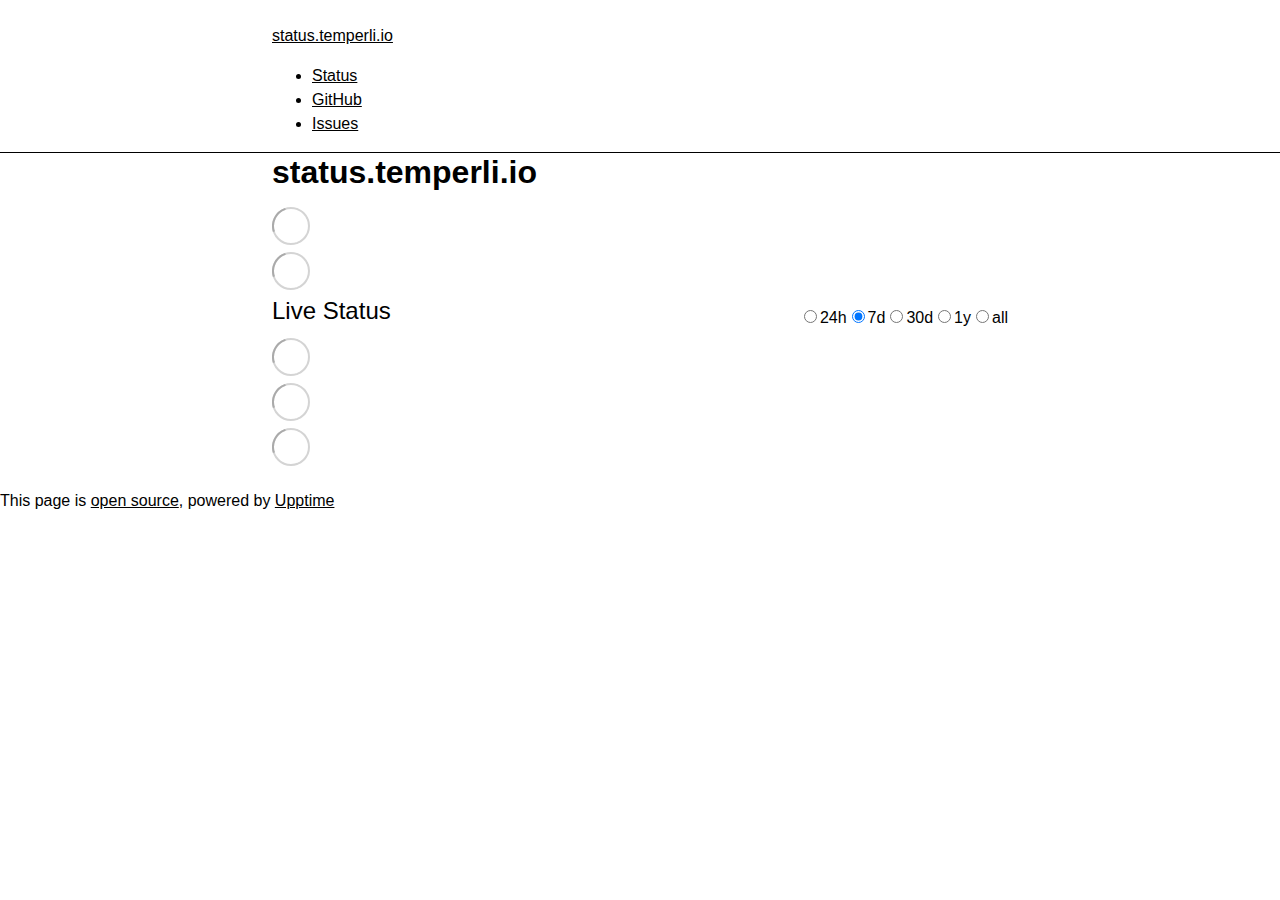
==== commit f19321cd: "deploy: 0e586b9d8bbb1ea51d28746d5a361d1bcb3e00e3" ====
--- a/index.html
+++ b/index.html
@@ -1,4 +1,4 @@
-<!DOCTYPE html> <html lang=en> <head> <meta charset=utf-8> <meta content="width=device-width,initial-scale=1" name=viewport> <meta content=#333333 name=theme-color> <base href=/status.temperli.io/ > <link href=manifest.json rel=manifest crossorigin=use-credentials> <script>__SAPPER__={baseUrl:"/status.temperli.io",preloaded:[void 0,{}]};if('serviceWorker' in navigator)navigator.serviceWorker.register('/status.temperli.io/service-worker.js');(function(){try{eval("async function x(){}");var main="/status.temperli.io/client/client.140484be.js"}catch(e){main="/status.temperli.io/client/legacy/client.aa8923ac.js"};var s=document.createElement("script");try{new Function("if(0)import('')")();s.src=main;s.type="module";s.crossOrigin="use-credentials";}catch(e){s.src="/status.temperli.io/client/shimport@2.0.5.js";s.setAttribute("data-main",main);}document.head.appendChild(s);}());</script> <link href=client/client-31a52aa5.css rel=stylesheet><link href=client/createOctokit-a85f76c7.css rel=stylesheet><link href=client/index-b0b6455a.css rel=stylesheet> <title>status.temperli.io</title><link href=https://raw.githubusercontent.com/btemperli/status.temperli.io/refs/heads/master/assets/custom.css rel=stylesheet><link href=https://btemperli.github.io/status.temperli.io/global.css rel=stylesheet><link href=https://temperli.io/web/assets/images/status_icon-192.png rel=icon type=image/svg><link href=https://temperli.io/web/assets/images/status_icon-192.png rel=icon type=image/png> <link href=/status.temperli.io/client/client.140484be.js rel=modulepreload as=script crossorigin=use-credentials><link href=/status.temperli.io/client/client-31a52aa5.css rel=preload as=style><link href=/status.temperli.io/client/index.ba36d2d8.js rel=modulepreload as=script crossorigin=use-credentials><link href=/status.temperli.io/client/createOctokit.0b39d7e0.js rel=modulepreload as=script crossorigin=use-credentials><link href=/status.temperli.io/client/inject_styles.803b7e80.js rel=modulepreload as=script crossorigin=use-credentials><link href=/status.temperli.io/client/createOctokit-a85f76c7.css rel=preload as=style><link href=/status.temperli.io/client/index-b0b6455a.css rel=preload as=style></head> <body> <div id=sapper> <nav class=svelte-a08hsz><div class="svelte-a08hsz container"><div><a href=https://btemperli.github.io/status.temperli.io class="svelte-a08hsz logo"><img alt="" class=svelte-a08hsz src=https://temperli.io/web/assets/images/status_icon-512.png> <div>status.temperli.io</div></a></div> <ul class=svelte-a08hsz><li><a href=https://btemperli.github.io/status.temperli.io class=svelte-a08hsz target=_self>Status</a> <li><a href=https://github.com/btemperli/status.temperli.io class=svelte-a08hsz target=_self>GitHub</a> <li><a href=https://github.com/btemperli/status.temperli.io/issues class=svelte-a08hsz target=_self>Issues</a> </li> </ul></div> </nav> <main class=container> <header class=svelte-ngkazm><h1><strong>status.temperli.io</strong></h1> </header> <section class=svelte-8lnl4f><div class="svelte-68jxue loading"><svg class=svelte-68jxue height=38 stroke=#aaa width=38 xmlns=http://www.w3.org/2000/svg><g fill=none fill-rule=evenodd><g stroke-width=2 transform="translate(1 1)"><circle cx=18 cy=18 r=18 stroke-opacity=.5></circle><path d="M36 18c0-9.94-8.06-18-18-18"><animateTransform attributeName=transform dur=1s from="0 18 18" repeatCount=indefinite to="360 18 18" type=rotate></animateTransform></path></g></g></svg></div> </section> <section class=svelte-8lnl4f><div class="svelte-68jxue loading"><svg class=svelte-68jxue height=38 stroke=#aaa width=38 xmlns=http://www.w3.org/2000/svg><g fill=none fill-rule=evenodd><g stroke-width=2 transform="translate(1 1)"><circle cx=18 cy=18 r=18 stroke-opacity=.5></circle><path d="M36 18c0-9.94-8.06-18-18-18"><animateTransform attributeName=transform dur=1s from="0 18 18" repeatCount=indefinite to="360 18 18" type=rotate></animateTransform></path></g></g></svg></div> </section> <div class="svelte-fqsq6s f changed"><h2>Live Status</h2> <form class="svelte-fqsq6s f r"><div><input class=svelte-fqsq6s id=data_day name=d type=radio value=day><label class=svelte-fqsq6s for=data_day>24h</label></div> <div><input class=svelte-fqsq6s id=data_week name=d type=radio value=week checked><label class=svelte-fqsq6s for=data_week>7d</label></div> <div><input class=svelte-fqsq6s id=data_month name=d type=radio value=month><label class=svelte-fqsq6s for=data_month>30d</label></div> <div><input class=svelte-fqsq6s id=data_year name=d type=radio value=year><label class=svelte-fqsq6s for=data_year>1y</label></div> <div><input class=svelte-fqsq6s id=data_all name=d type=radio value=all><label class=svelte-fqsq6s for=data_all>all</label></div></form></div> <section class="svelte-fqsq6s live-status"><div class="svelte-68jxue loading"><svg class=svelte-68jxue height=38 stroke=#aaa width=38 xmlns=http://www.w3.org/2000/svg><g fill=none fill-rule=evenodd><g stroke-width=2 transform="translate(1 1)"><circle cx=18 cy=18 r=18 stroke-opacity=.5></circle><path d="M36 18c0-9.94-8.06-18-18-18"><animateTransform attributeName=transform dur=1s from="0 18 18" repeatCount=indefinite to="360 18 18" type=rotate></animateTransform></path></g></g></svg></div> </section> <section><div class="svelte-68jxue loading"><svg class=svelte-68jxue height=38 stroke=#aaa width=38 xmlns=http://www.w3.org/2000/svg><g fill=none fill-rule=evenodd><g stroke-width=2 transform="translate(1 1)"><circle cx=18 cy=18 r=18 stroke-opacity=.5></circle><path d="M36 18c0-9.94-8.06-18-18-18"><animateTransform attributeName=transform dur=1s from="0 18 18" repeatCount=indefinite to="360 18 18" type=rotate></animateTransform></path></g></g></svg></div> </section> <section><div class="svelte-68jxue loading"><svg class=svelte-68jxue height=38 stroke=#aaa width=38 xmlns=http://www.w3.org/2000/svg><g fill=none fill-rule=evenodd><g stroke-width=2 transform="translate(1 1)"><circle cx=18 cy=18 r=18 stroke-opacity=.5></circle><path d="M36 18c0-9.94-8.06-18-18-18"><animateTransform attributeName=transform dur=1s from="0 18 18" repeatCount=indefinite to="360 18 18" type=rotate></animateTransform></path></g></g></svg></div></section></main> <footer class=svelte-jbr799><p>This page is <a href=https://github.com/btemperli/status.temperli.io>open source</a>, powered by <a href=https://upptime.js.org>Upptime</a></p> </footer></div> <script> try {
+<!DOCTYPE html> <html lang=en> <head> <meta charset=utf-8> <meta content="width=device-width,initial-scale=1" name=viewport> <meta content=#333333 name=theme-color> <base href=/status.temperli.io/ > <link href=manifest.json rel=manifest crossorigin=use-credentials> <script>__SAPPER__={baseUrl:"/status.temperli.io",preloaded:[void 0,{}]};if('serviceWorker' in navigator)navigator.serviceWorker.register('/status.temperli.io/service-worker.js');(function(){try{eval("async function x(){}");var main="/status.temperli.io/client/client.56592bfc.js"}catch(e){main="/status.temperli.io/client/legacy/client.ed4bd621.js"};var s=document.createElement("script");try{new Function("if(0)import('')")();s.src=main;s.type="module";s.crossOrigin="use-credentials";}catch(e){s.src="/status.temperli.io/client/shimport@2.0.5.js";s.setAttribute("data-main",main);}document.head.appendChild(s);}());</script> <link href=client/client-31a52aa5.css rel=stylesheet><link href=client/createOctokit-a85f76c7.css rel=stylesheet><link href=client/index-b0b6455a.css rel=stylesheet> <title>status.temperli.io</title><link href=https://$OWNER.github.io/$REPO/custom.css rel=stylesheet><link href=https://btemperli.github.io/status.temperli.io/global.css rel=stylesheet><link href=https://temperli.io/web/assets/images/status_icon-192.png rel=icon type=image/svg><link href=https://temperli.io/web/assets/images/status_icon-192.png rel=icon type=image/png> <link href=/status.temperli.io/client/client.56592bfc.js rel=modulepreload as=script crossorigin=use-credentials><link href=/status.temperli.io/client/client-31a52aa5.css rel=preload as=style><link href=/status.temperli.io/client/index.ad7541e8.js rel=modulepreload as=script crossorigin=use-credentials><link href=/status.temperli.io/client/createOctokit.63dbec50.js rel=modulepreload as=script crossorigin=use-credentials><link href=/status.temperli.io/client/inject_styles.803b7e80.js rel=modulepreload as=script crossorigin=use-credentials><link href=/status.temperli.io/client/createOctokit-a85f76c7.css rel=preload as=style><link href=/status.temperli.io/client/index-b0b6455a.css rel=preload as=style></head> <body> <div id=sapper> <nav class=svelte-a08hsz><div class="svelte-a08hsz container"><div><a href=https://btemperli.github.io/status.temperli.io class="svelte-a08hsz logo"><img alt="" class=svelte-a08hsz src=https://temperli.io/web/assets/images/status_icon-512.png> <div>status.temperli.io</div></a></div> <ul class=svelte-a08hsz><li><a href=https://btemperli.github.io/status.temperli.io class=svelte-a08hsz target=_self>Status</a> <li><a href=https://github.com/btemperli/status.temperli.io class=svelte-a08hsz target=_self>GitHub</a> <li><a href=https://github.com/btemperli/status.temperli.io/issues class=svelte-a08hsz target=_self>Issues</a> </li> </ul></div> </nav> <main class=container> <header class=svelte-ngkazm><h1><strong>status.temperli.io</strong></h1> </header> <section class=svelte-8lnl4f><div class="svelte-68jxue loading"><svg class=svelte-68jxue height=38 stroke=#aaa width=38 xmlns=http://www.w3.org/2000/svg><g fill=none fill-rule=evenodd><g stroke-width=2 transform="translate(1 1)"><circle cx=18 cy=18 r=18 stroke-opacity=.5></circle><path d="M36 18c0-9.94-8.06-18-18-18"><animateTransform attributeName=transform dur=1s from="0 18 18" repeatCount=indefinite to="360 18 18" type=rotate></animateTransform></path></g></g></svg></div> </section> <section class=svelte-8lnl4f><div class="svelte-68jxue loading"><svg class=svelte-68jxue height=38 stroke=#aaa width=38 xmlns=http://www.w3.org/2000/svg><g fill=none fill-rule=evenodd><g stroke-width=2 transform="translate(1 1)"><circle cx=18 cy=18 r=18 stroke-opacity=.5></circle><path d="M36 18c0-9.94-8.06-18-18-18"><animateTransform attributeName=transform dur=1s from="0 18 18" repeatCount=indefinite to="360 18 18" type=rotate></animateTransform></path></g></g></svg></div> </section> <div class="svelte-fqsq6s f changed"><h2>Live Status</h2> <form class="svelte-fqsq6s f r"><div><input class=svelte-fqsq6s id=data_day name=d type=radio value=day><label class=svelte-fqsq6s for=data_day>24h</label></div> <div><input class=svelte-fqsq6s id=data_week name=d type=radio value=week checked><label class=svelte-fqsq6s for=data_week>7d</label></div> <div><input class=svelte-fqsq6s id=data_month name=d type=radio value=month><label class=svelte-fqsq6s for=data_month>30d</label></div> <div><input class=svelte-fqsq6s id=data_year name=d type=radio value=year><label class=svelte-fqsq6s for=data_year>1y</label></div> <div><input class=svelte-fqsq6s id=data_all name=d type=radio value=all><label class=svelte-fqsq6s for=data_all>all</label></div></form></div> <section class="svelte-fqsq6s live-status"><div class="svelte-68jxue loading"><svg class=svelte-68jxue height=38 stroke=#aaa width=38 xmlns=http://www.w3.org/2000/svg><g fill=none fill-rule=evenodd><g stroke-width=2 transform="translate(1 1)"><circle cx=18 cy=18 r=18 stroke-opacity=.5></circle><path d="M36 18c0-9.94-8.06-18-18-18"><animateTransform attributeName=transform dur=1s from="0 18 18" repeatCount=indefinite to="360 18 18" type=rotate></animateTransform></path></g></g></svg></div> </section> <section><div class="svelte-68jxue loading"><svg class=svelte-68jxue height=38 stroke=#aaa width=38 xmlns=http://www.w3.org/2000/svg><g fill=none fill-rule=evenodd><g stroke-width=2 transform="translate(1 1)"><circle cx=18 cy=18 r=18 stroke-opacity=.5></circle><path d="M36 18c0-9.94-8.06-18-18-18"><animateTransform attributeName=transform dur=1s from="0 18 18" repeatCount=indefinite to="360 18 18" type=rotate></animateTransform></path></g></g></svg></div> </section> <section><div class="svelte-68jxue loading"><svg class=svelte-68jxue height=38 stroke=#aaa width=38 xmlns=http://www.w3.org/2000/svg><g fill=none fill-rule=evenodd><g stroke-width=2 transform="translate(1 1)"><circle cx=18 cy=18 r=18 stroke-opacity=.5></circle><path d="M36 18c0-9.94-8.06-18-18-18"><animateTransform attributeName=transform dur=1s from="0 18 18" repeatCount=indefinite to="360 18 18" type=rotate></animateTransform></path></g></g></svg></div></section></main> <footer class=svelte-jbr799><p>This page is <a href=https://github.com/btemperli/status.temperli.io>open source</a>, powered by <a href=https://upptime.js.org>Upptime</a></p> </footer></div> <script> try {
         if (typeof window !== "undefined" && window.navigator && navigator.serviceWorker) {
           navigator.serviceWorker.getRegistrations().then(function (registrations) {
             for (let registration of registrations) {
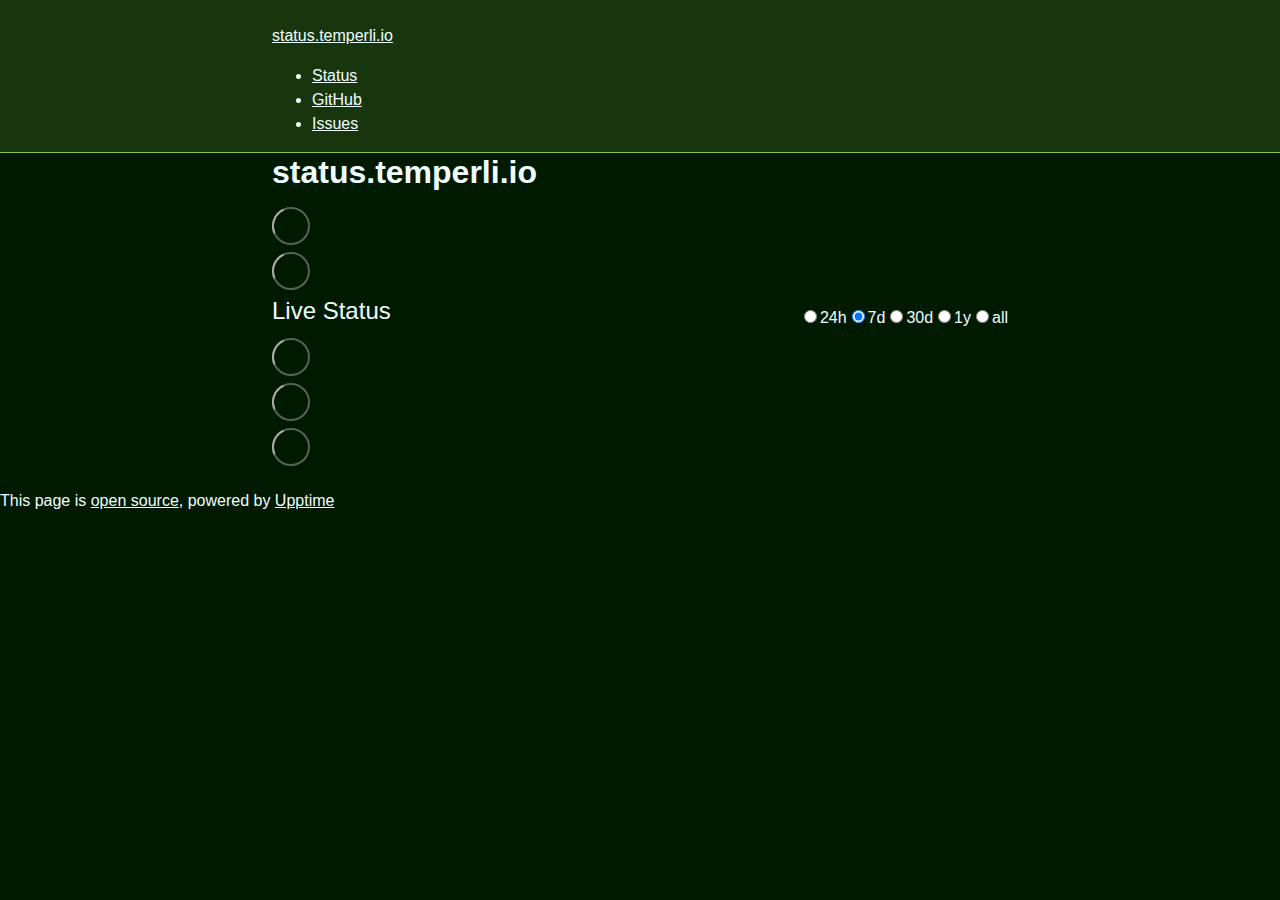
==== commit 69b2f724: "deploy: fb5b716a835640242752c0b203f5d3c2bee7dd04" ====
--- a/index.html
+++ b/index.html
@@ -1,4 +1,4 @@
-<!DOCTYPE html> <html lang=en> <head> <meta charset=utf-8> <meta content="width=device-width,initial-scale=1" name=viewport> <meta content=#333333 name=theme-color> <base href=/status.temperli.io/ > <link href=manifest.json rel=manifest crossorigin=use-credentials> <script>__SAPPER__={baseUrl:"/status.temperli.io",preloaded:[void 0,{}]};if('serviceWorker' in navigator)navigator.serviceWorker.register('/status.temperli.io/service-worker.js');(function(){try{eval("async function x(){}");var main="/status.temperli.io/client/client.56592bfc.js"}catch(e){main="/status.temperli.io/client/legacy/client.ed4bd621.js"};var s=document.createElement("script");try{new Function("if(0)import('')")();s.src=main;s.type="module";s.crossOrigin="use-credentials";}catch(e){s.src="/status.temperli.io/client/shimport@2.0.5.js";s.setAttribute("data-main",main);}document.head.appendChild(s);}());</script> <link href=client/client-31a52aa5.css rel=stylesheet><link href=client/createOctokit-a85f76c7.css rel=stylesheet><link href=client/index-b0b6455a.css rel=stylesheet> <title>status.temperli.io</title><link href=https://$OWNER.github.io/$REPO/custom.css rel=stylesheet><link href=https://btemperli.github.io/status.temperli.io/global.css rel=stylesheet><link href=https://temperli.io/web/assets/images/status_icon-192.png rel=icon type=image/svg><link href=https://temperli.io/web/assets/images/status_icon-192.png rel=icon type=image/png> <link href=/status.temperli.io/client/client.56592bfc.js rel=modulepreload as=script crossorigin=use-credentials><link href=/status.temperli.io/client/client-31a52aa5.css rel=preload as=style><link href=/status.temperli.io/client/index.ad7541e8.js rel=modulepreload as=script crossorigin=use-credentials><link href=/status.temperli.io/client/createOctokit.63dbec50.js rel=modulepreload as=script crossorigin=use-credentials><link href=/status.temperli.io/client/inject_styles.803b7e80.js rel=modulepreload as=script crossorigin=use-credentials><link href=/status.temperli.io/client/createOctokit-a85f76c7.css rel=preload as=style><link href=/status.temperli.io/client/index-b0b6455a.css rel=preload as=style></head> <body> <div id=sapper> <nav class=svelte-a08hsz><div class="svelte-a08hsz container"><div><a href=https://btemperli.github.io/status.temperli.io class="svelte-a08hsz logo"><img alt="" class=svelte-a08hsz src=https://temperli.io/web/assets/images/status_icon-512.png> <div>status.temperli.io</div></a></div> <ul class=svelte-a08hsz><li><a href=https://btemperli.github.io/status.temperli.io class=svelte-a08hsz target=_self>Status</a> <li><a href=https://github.com/btemperli/status.temperli.io class=svelte-a08hsz target=_self>GitHub</a> <li><a href=https://github.com/btemperli/status.temperli.io/issues class=svelte-a08hsz target=_self>Issues</a> </li> </ul></div> </nav> <main class=container> <header class=svelte-ngkazm><h1><strong>status.temperli.io</strong></h1> </header> <section class=svelte-8lnl4f><div class="svelte-68jxue loading"><svg class=svelte-68jxue height=38 stroke=#aaa width=38 xmlns=http://www.w3.org/2000/svg><g fill=none fill-rule=evenodd><g stroke-width=2 transform="translate(1 1)"><circle cx=18 cy=18 r=18 stroke-opacity=.5></circle><path d="M36 18c0-9.94-8.06-18-18-18"><animateTransform attributeName=transform dur=1s from="0 18 18" repeatCount=indefinite to="360 18 18" type=rotate></animateTransform></path></g></g></svg></div> </section> <section class=svelte-8lnl4f><div class="svelte-68jxue loading"><svg class=svelte-68jxue height=38 stroke=#aaa width=38 xmlns=http://www.w3.org/2000/svg><g fill=none fill-rule=evenodd><g stroke-width=2 transform="translate(1 1)"><circle cx=18 cy=18 r=18 stroke-opacity=.5></circle><path d="M36 18c0-9.94-8.06-18-18-18"><animateTransform attributeName=transform dur=1s from="0 18 18" repeatCount=indefinite to="360 18 18" type=rotate></animateTransform></path></g></g></svg></div> </section> <div class="svelte-fqsq6s f changed"><h2>Live Status</h2> <form class="svelte-fqsq6s f r"><div><input class=svelte-fqsq6s id=data_day name=d type=radio value=day><label class=svelte-fqsq6s for=data_day>24h</label></div> <div><input class=svelte-fqsq6s id=data_week name=d type=radio value=week checked><label class=svelte-fqsq6s for=data_week>7d</label></div> <div><input class=svelte-fqsq6s id=data_month name=d type=radio value=month><label class=svelte-fqsq6s for=data_month>30d</label></div> <div><input class=svelte-fqsq6s id=data_year name=d type=radio value=year><label class=svelte-fqsq6s for=data_year>1y</label></div> <div><input class=svelte-fqsq6s id=data_all name=d type=radio value=all><label class=svelte-fqsq6s for=data_all>all</label></div></form></div> <section class="svelte-fqsq6s live-status"><div class="svelte-68jxue loading"><svg class=svelte-68jxue height=38 stroke=#aaa width=38 xmlns=http://www.w3.org/2000/svg><g fill=none fill-rule=evenodd><g stroke-width=2 transform="translate(1 1)"><circle cx=18 cy=18 r=18 stroke-opacity=.5></circle><path d="M36 18c0-9.94-8.06-18-18-18"><animateTransform attributeName=transform dur=1s from="0 18 18" repeatCount=indefinite to="360 18 18" type=rotate></animateTransform></path></g></g></svg></div> </section> <section><div class="svelte-68jxue loading"><svg class=svelte-68jxue height=38 stroke=#aaa width=38 xmlns=http://www.w3.org/2000/svg><g fill=none fill-rule=evenodd><g stroke-width=2 transform="translate(1 1)"><circle cx=18 cy=18 r=18 stroke-opacity=.5></circle><path d="M36 18c0-9.94-8.06-18-18-18"><animateTransform attributeName=transform dur=1s from="0 18 18" repeatCount=indefinite to="360 18 18" type=rotate></animateTransform></path></g></g></svg></div> </section> <section><div class="svelte-68jxue loading"><svg class=svelte-68jxue height=38 stroke=#aaa width=38 xmlns=http://www.w3.org/2000/svg><g fill=none fill-rule=evenodd><g stroke-width=2 transform="translate(1 1)"><circle cx=18 cy=18 r=18 stroke-opacity=.5></circle><path d="M36 18c0-9.94-8.06-18-18-18"><animateTransform attributeName=transform dur=1s from="0 18 18" repeatCount=indefinite to="360 18 18" type=rotate></animateTransform></path></g></g></svg></div></section></main> <footer class=svelte-jbr799><p>This page is <a href=https://github.com/btemperli/status.temperli.io>open source</a>, powered by <a href=https://upptime.js.org>Upptime</a></p> </footer></div> <script> try {
+<!DOCTYPE html> <html lang=en> <head> <meta charset=utf-8> <meta content="width=device-width,initial-scale=1" name=viewport> <meta content=#333333 name=theme-color> <base href=/status.temperli.io/ > <link href=manifest.json rel=manifest crossorigin=use-credentials> <script>__SAPPER__={baseUrl:"/status.temperli.io",preloaded:[void 0,{}]};if('serviceWorker' in navigator)navigator.serviceWorker.register('/status.temperli.io/service-worker.js');(function(){try{eval("async function x(){}");var main="/status.temperli.io/client/client.a1282ca8.js"}catch(e){main="/status.temperli.io/client/legacy/client.0a126ba3.js"};var s=document.createElement("script");try{new Function("if(0)import('')")();s.src=main;s.type="module";s.crossOrigin="use-credentials";}catch(e){s.src="/status.temperli.io/client/shimport@2.0.5.js";s.setAttribute("data-main",main);}document.head.appendChild(s);}());</script> <link href=client/client-31a52aa5.css rel=stylesheet><link href=client/createOctokit-a85f76c7.css rel=stylesheet><link href=client/index-b0b6455a.css rel=stylesheet> <title>status.temperli.io</title><link href=https://btemperli.github.io/status.temperli.io/custom.css rel=stylesheet><link href=https://btemperli.github.io/status.temperli.io/global.css rel=stylesheet><link href=https://temperli.io/web/assets/images/status_icon-192.png rel=icon type=image/svg><link href=https://temperli.io/web/assets/images/status_icon-192.png rel=icon type=image/png> <link href=/status.temperli.io/client/client.a1282ca8.js rel=modulepreload as=script crossorigin=use-credentials><link href=/status.temperli.io/client/client-31a52aa5.css rel=preload as=style><link href=/status.temperli.io/client/index.40c1822e.js rel=modulepreload as=script crossorigin=use-credentials><link href=/status.temperli.io/client/createOctokit.f256fcea.js rel=modulepreload as=script crossorigin=use-credentials><link href=/status.temperli.io/client/inject_styles.803b7e80.js rel=modulepreload as=script crossorigin=use-credentials><link href=/status.temperli.io/client/createOctokit-a85f76c7.css rel=preload as=style><link href=/status.temperli.io/client/index-b0b6455a.css rel=preload as=style></head> <body> <div id=sapper> <nav class=svelte-a08hsz><div class="svelte-a08hsz container"><div><a href=https://btemperli.github.io/status.temperli.io class="svelte-a08hsz logo"><img alt="" class=svelte-a08hsz src=https://temperli.io/web/assets/images/status_icon-512.png> <div>status.temperli.io</div></a></div> <ul class=svelte-a08hsz><li><a href=https://btemperli.github.io/status.temperli.io class=svelte-a08hsz target=_self>Status</a> <li><a href=https://github.com/btemperli/status.temperli.io class=svelte-a08hsz target=_self>GitHub</a> <li><a href=https://github.com/btemperli/status.temperli.io/issues class=svelte-a08hsz target=_self>Issues</a> </li> </ul></div> </nav> <main class=container> <header class=svelte-ngkazm><h1><strong>status.temperli.io</strong></h1> </header> <section class=svelte-8lnl4f><div class="svelte-68jxue loading"><svg class=svelte-68jxue height=38 stroke=#aaa width=38 xmlns=http://www.w3.org/2000/svg><g fill=none fill-rule=evenodd><g stroke-width=2 transform="translate(1 1)"><circle cx=18 cy=18 r=18 stroke-opacity=.5></circle><path d="M36 18c0-9.94-8.06-18-18-18"><animateTransform attributeName=transform dur=1s from="0 18 18" repeatCount=indefinite to="360 18 18" type=rotate></animateTransform></path></g></g></svg></div> </section> <section class=svelte-8lnl4f><div class="svelte-68jxue loading"><svg class=svelte-68jxue height=38 stroke=#aaa width=38 xmlns=http://www.w3.org/2000/svg><g fill=none fill-rule=evenodd><g stroke-width=2 transform="translate(1 1)"><circle cx=18 cy=18 r=18 stroke-opacity=.5></circle><path d="M36 18c0-9.94-8.06-18-18-18"><animateTransform attributeName=transform dur=1s from="0 18 18" repeatCount=indefinite to="360 18 18" type=rotate></animateTransform></path></g></g></svg></div> </section> <div class="svelte-fqsq6s f changed"><h2>Live Status</h2> <form class="svelte-fqsq6s f r"><div><input class=svelte-fqsq6s id=data_day name=d type=radio value=day><label class=svelte-fqsq6s for=data_day>24h</label></div> <div><input class=svelte-fqsq6s id=data_week name=d type=radio value=week checked><label class=svelte-fqsq6s for=data_week>7d</label></div> <div><input class=svelte-fqsq6s id=data_month name=d type=radio value=month><label class=svelte-fqsq6s for=data_month>30d</label></div> <div><input class=svelte-fqsq6s id=data_year name=d type=radio value=year><label class=svelte-fqsq6s for=data_year>1y</label></div> <div><input class=svelte-fqsq6s id=data_all name=d type=radio value=all><label class=svelte-fqsq6s for=data_all>all</label></div></form></div> <section class="svelte-fqsq6s live-status"><div class="svelte-68jxue loading"><svg class=svelte-68jxue height=38 stroke=#aaa width=38 xmlns=http://www.w3.org/2000/svg><g fill=none fill-rule=evenodd><g stroke-width=2 transform="translate(1 1)"><circle cx=18 cy=18 r=18 stroke-opacity=.5></circle><path d="M36 18c0-9.94-8.06-18-18-18"><animateTransform attributeName=transform dur=1s from="0 18 18" repeatCount=indefinite to="360 18 18" type=rotate></animateTransform></path></g></g></svg></div> </section> <section><div class="svelte-68jxue loading"><svg class=svelte-68jxue height=38 stroke=#aaa width=38 xmlns=http://www.w3.org/2000/svg><g fill=none fill-rule=evenodd><g stroke-width=2 transform="translate(1 1)"><circle cx=18 cy=18 r=18 stroke-opacity=.5></circle><path d="M36 18c0-9.94-8.06-18-18-18"><animateTransform attributeName=transform dur=1s from="0 18 18" repeatCount=indefinite to="360 18 18" type=rotate></animateTransform></path></g></g></svg></div> </section> <section><div class="svelte-68jxue loading"><svg class=svelte-68jxue height=38 stroke=#aaa width=38 xmlns=http://www.w3.org/2000/svg><g fill=none fill-rule=evenodd><g stroke-width=2 transform="translate(1 1)"><circle cx=18 cy=18 r=18 stroke-opacity=.5></circle><path d="M36 18c0-9.94-8.06-18-18-18"><animateTransform attributeName=transform dur=1s from="0 18 18" repeatCount=indefinite to="360 18 18" type=rotate></animateTransform></path></g></g></svg></div></section></main> <footer class=svelte-jbr799><p>This page is <a href=https://github.com/btemperli/status.temperli.io>open source</a>, powered by <a href=https://upptime.js.org>Upptime</a></p> </footer></div> <script> try {
         if (typeof window !== "undefined" && window.navigator && navigator.serviceWorker) {
           navigator.serviceWorker.getRegistrations().then(function (registrations) {
             for (let registration of registrations) {
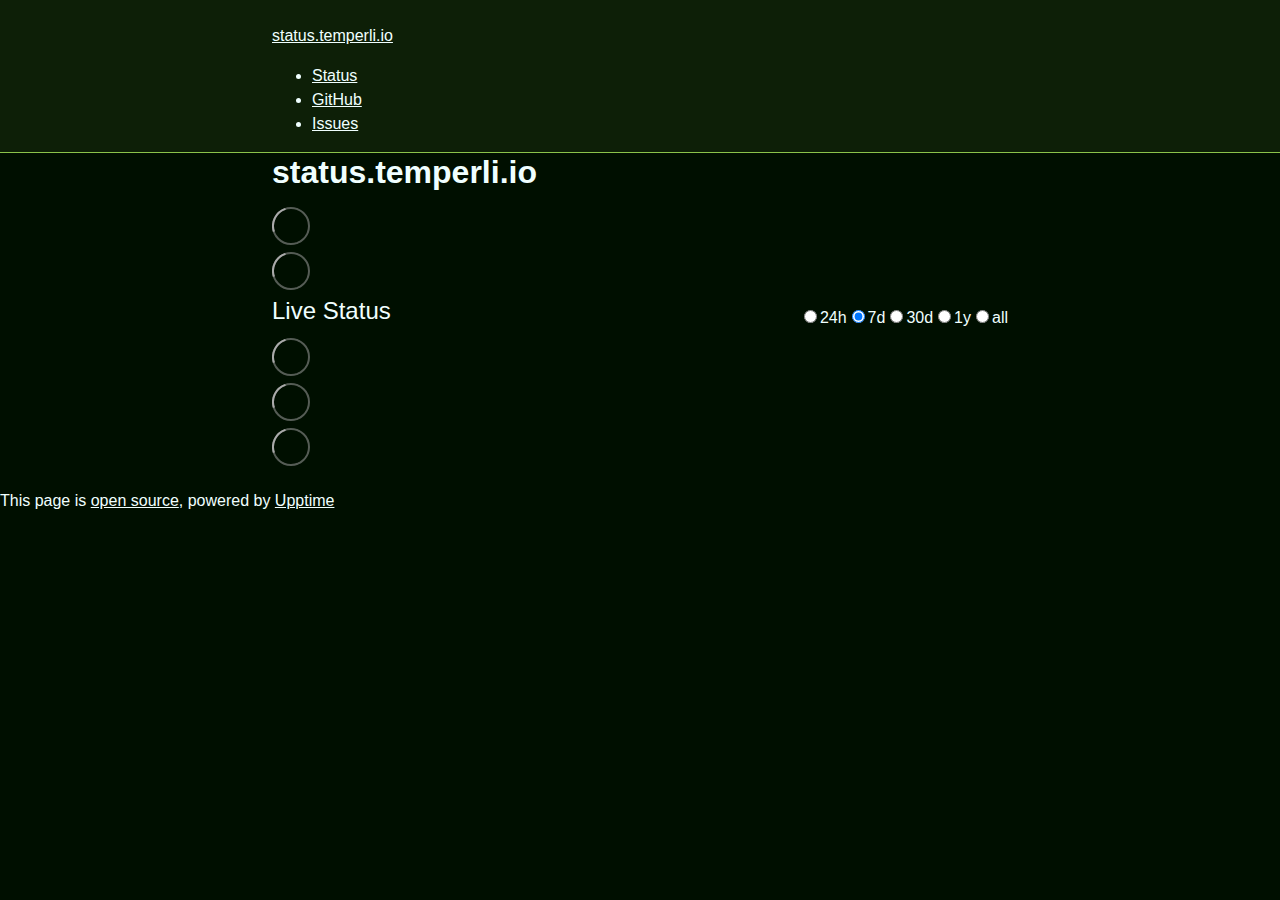
==== commit 53fb8e00: "deploy: f34b4a56986ff00062c4cf175e0dbcf71c9a3750" ====
--- a/index.html
+++ b/index.html
@@ -1,4 +1,4 @@
-<!DOCTYPE html> <html lang=en> <head> <meta charset=utf-8> <meta content="width=device-width,initial-scale=1" name=viewport> <meta content=#333333 name=theme-color> <base href=/status.temperli.io/ > <link href=manifest.json rel=manifest crossorigin=use-credentials> <script>__SAPPER__={baseUrl:"/status.temperli.io",preloaded:[void 0,{}]};if('serviceWorker' in navigator)navigator.serviceWorker.register('/status.temperli.io/service-worker.js');(function(){try{eval("async function x(){}");var main="/status.temperli.io/client/client.a1282ca8.js"}catch(e){main="/status.temperli.io/client/legacy/client.0a126ba3.js"};var s=document.createElement("script");try{new Function("if(0)import('')")();s.src=main;s.type="module";s.crossOrigin="use-credentials";}catch(e){s.src="/status.temperli.io/client/shimport@2.0.5.js";s.setAttribute("data-main",main);}document.head.appendChild(s);}());</script> <link href=client/client-31a52aa5.css rel=stylesheet><link href=client/createOctokit-a85f76c7.css rel=stylesheet><link href=client/index-b0b6455a.css rel=stylesheet> <title>status.temperli.io</title><link href=https://btemperli.github.io/status.temperli.io/custom.css rel=stylesheet><link href=https://btemperli.github.io/status.temperli.io/global.css rel=stylesheet><link href=https://temperli.io/web/assets/images/status_icon-192.png rel=icon type=image/svg><link href=https://temperli.io/web/assets/images/status_icon-192.png rel=icon type=image/png> <link href=/status.temperli.io/client/client.a1282ca8.js rel=modulepreload as=script crossorigin=use-credentials><link href=/status.temperli.io/client/client-31a52aa5.css rel=preload as=style><link href=/status.temperli.io/client/index.40c1822e.js rel=modulepreload as=script crossorigin=use-credentials><link href=/status.temperli.io/client/createOctokit.f256fcea.js rel=modulepreload as=script crossorigin=use-credentials><link href=/status.temperli.io/client/inject_styles.803b7e80.js rel=modulepreload as=script crossorigin=use-credentials><link href=/status.temperli.io/client/createOctokit-a85f76c7.css rel=preload as=style><link href=/status.temperli.io/client/index-b0b6455a.css rel=preload as=style></head> <body> <div id=sapper> <nav class=svelte-a08hsz><div class="svelte-a08hsz container"><div><a href=https://btemperli.github.io/status.temperli.io class="svelte-a08hsz logo"><img alt="" class=svelte-a08hsz src=https://temperli.io/web/assets/images/status_icon-512.png> <div>status.temperli.io</div></a></div> <ul class=svelte-a08hsz><li><a href=https://btemperli.github.io/status.temperli.io class=svelte-a08hsz target=_self>Status</a> <li><a href=https://github.com/btemperli/status.temperli.io class=svelte-a08hsz target=_self>GitHub</a> <li><a href=https://github.com/btemperli/status.temperli.io/issues class=svelte-a08hsz target=_self>Issues</a> </li> </ul></div> </nav> <main class=container> <header class=svelte-ngkazm><h1><strong>status.temperli.io</strong></h1> </header> <section class=svelte-8lnl4f><div class="svelte-68jxue loading"><svg class=svelte-68jxue height=38 stroke=#aaa width=38 xmlns=http://www.w3.org/2000/svg><g fill=none fill-rule=evenodd><g stroke-width=2 transform="translate(1 1)"><circle cx=18 cy=18 r=18 stroke-opacity=.5></circle><path d="M36 18c0-9.94-8.06-18-18-18"><animateTransform attributeName=transform dur=1s from="0 18 18" repeatCount=indefinite to="360 18 18" type=rotate></animateTransform></path></g></g></svg></div> </section> <section class=svelte-8lnl4f><div class="svelte-68jxue loading"><svg class=svelte-68jxue height=38 stroke=#aaa width=38 xmlns=http://www.w3.org/2000/svg><g fill=none fill-rule=evenodd><g stroke-width=2 transform="translate(1 1)"><circle cx=18 cy=18 r=18 stroke-opacity=.5></circle><path d="M36 18c0-9.94-8.06-18-18-18"><animateTransform attributeName=transform dur=1s from="0 18 18" repeatCount=indefinite to="360 18 18" type=rotate></animateTransform></path></g></g></svg></div> </section> <div class="svelte-fqsq6s f changed"><h2>Live Status</h2> <form class="svelte-fqsq6s f r"><div><input class=svelte-fqsq6s id=data_day name=d type=radio value=day><label class=svelte-fqsq6s for=data_day>24h</label></div> <div><input class=svelte-fqsq6s id=data_week name=d type=radio value=week checked><label class=svelte-fqsq6s for=data_week>7d</label></div> <div><input class=svelte-fqsq6s id=data_month name=d type=radio value=month><label class=svelte-fqsq6s for=data_month>30d</label></div> <div><input class=svelte-fqsq6s id=data_year name=d type=radio value=year><label class=svelte-fqsq6s for=data_year>1y</label></div> <div><input class=svelte-fqsq6s id=data_all name=d type=radio value=all><label class=svelte-fqsq6s for=data_all>all</label></div></form></div> <section class="svelte-fqsq6s live-status"><div class="svelte-68jxue loading"><svg class=svelte-68jxue height=38 stroke=#aaa width=38 xmlns=http://www.w3.org/2000/svg><g fill=none fill-rule=evenodd><g stroke-width=2 transform="translate(1 1)"><circle cx=18 cy=18 r=18 stroke-opacity=.5></circle><path d="M36 18c0-9.94-8.06-18-18-18"><animateTransform attributeName=transform dur=1s from="0 18 18" repeatCount=indefinite to="360 18 18" type=rotate></animateTransform></path></g></g></svg></div> </section> <section><div class="svelte-68jxue loading"><svg class=svelte-68jxue height=38 stroke=#aaa width=38 xmlns=http://www.w3.org/2000/svg><g fill=none fill-rule=evenodd><g stroke-width=2 transform="translate(1 1)"><circle cx=18 cy=18 r=18 stroke-opacity=.5></circle><path d="M36 18c0-9.94-8.06-18-18-18"><animateTransform attributeName=transform dur=1s from="0 18 18" repeatCount=indefinite to="360 18 18" type=rotate></animateTransform></path></g></g></svg></div> </section> <section><div class="svelte-68jxue loading"><svg class=svelte-68jxue height=38 stroke=#aaa width=38 xmlns=http://www.w3.org/2000/svg><g fill=none fill-rule=evenodd><g stroke-width=2 transform="translate(1 1)"><circle cx=18 cy=18 r=18 stroke-opacity=.5></circle><path d="M36 18c0-9.94-8.06-18-18-18"><animateTransform attributeName=transform dur=1s from="0 18 18" repeatCount=indefinite to="360 18 18" type=rotate></animateTransform></path></g></g></svg></div></section></main> <footer class=svelte-jbr799><p>This page is <a href=https://github.com/btemperli/status.temperli.io>open source</a>, powered by <a href=https://upptime.js.org>Upptime</a></p> </footer></div> <script> try {
+<!DOCTYPE html> <html lang=en> <head> <meta charset=utf-8> <meta content="width=device-width,initial-scale=1" name=viewport> <meta content=#333333 name=theme-color> <base href=/status.temperli.io/ > <link href=manifest.json rel=manifest crossorigin=use-credentials> <script>__SAPPER__={baseUrl:"/status.temperli.io",preloaded:[void 0,{}]};if('serviceWorker' in navigator)navigator.serviceWorker.register('/status.temperli.io/service-worker.js');(function(){try{eval("async function x(){}");var main="/status.temperli.io/client/client.614c134c.js"}catch(e){main="/status.temperli.io/client/legacy/client.cebae644.js"};var s=document.createElement("script");try{new Function("if(0)import('')")();s.src=main;s.type="module";s.crossOrigin="use-credentials";}catch(e){s.src="/status.temperli.io/client/shimport@2.0.5.js";s.setAttribute("data-main",main);}document.head.appendChild(s);}());</script> <link href=client/client-31a52aa5.css rel=stylesheet><link href=client/createOctokit-a85f76c7.css rel=stylesheet><link href=client/index-b0b6455a.css rel=stylesheet> <title>status.temperli.io</title><link href=https://btemperli.github.io/status.temperli.io/custom.css rel=stylesheet><link href=https://btemperli.github.io/status.temperli.io/global.css rel=stylesheet><link href=https://temperli.io/web/assets/images/status_icon-192.png rel=icon type=image/svg><link href=https://temperli.io/web/assets/images/status_icon-192.png rel=icon type=image/png> <link href=/status.temperli.io/client/client.614c134c.js rel=modulepreload as=script crossorigin=use-credentials><link href=/status.temperli.io/client/client-31a52aa5.css rel=preload as=style><link href=/status.temperli.io/client/index.1f358b25.js rel=modulepreload as=script crossorigin=use-credentials><link href=/status.temperli.io/client/createOctokit.e953c166.js rel=modulepreload as=script crossorigin=use-credentials><link href=/status.temperli.io/client/inject_styles.803b7e80.js rel=modulepreload as=script crossorigin=use-credentials><link href=/status.temperli.io/client/createOctokit-a85f76c7.css rel=preload as=style><link href=/status.temperli.io/client/index-b0b6455a.css rel=preload as=style></head> <body> <div id=sapper> <nav class=svelte-a08hsz><div class="svelte-a08hsz container"><div><a href=https://btemperli.github.io/status.temperli.io class="svelte-a08hsz logo"><img alt="" class=svelte-a08hsz src=https://temperli.io/web/assets/images/status_icon-512.png> <div>status.temperli.io</div></a></div> <ul class=svelte-a08hsz><li><a href=https://btemperli.github.io/status.temperli.io class=svelte-a08hsz target=_self>Status</a> <li><a href=https://github.com/btemperli/status.temperli.io class=svelte-a08hsz target=_self>GitHub</a> <li><a href=https://github.com/btemperli/status.temperli.io/issues class=svelte-a08hsz target=_self>Issues</a> </li> </ul></div> </nav> <main class=container> <header class=svelte-ngkazm><h1><strong>status.temperli.io</strong></h1> </header> <section class=svelte-8lnl4f><div class="svelte-68jxue loading"><svg class=svelte-68jxue height=38 stroke=#aaa width=38 xmlns=http://www.w3.org/2000/svg><g fill=none fill-rule=evenodd><g stroke-width=2 transform="translate(1 1)"><circle cx=18 cy=18 r=18 stroke-opacity=.5></circle><path d="M36 18c0-9.94-8.06-18-18-18"><animateTransform attributeName=transform dur=1s from="0 18 18" repeatCount=indefinite to="360 18 18" type=rotate></animateTransform></path></g></g></svg></div> </section> <section class=svelte-8lnl4f><div class="svelte-68jxue loading"><svg class=svelte-68jxue height=38 stroke=#aaa width=38 xmlns=http://www.w3.org/2000/svg><g fill=none fill-rule=evenodd><g stroke-width=2 transform="translate(1 1)"><circle cx=18 cy=18 r=18 stroke-opacity=.5></circle><path d="M36 18c0-9.94-8.06-18-18-18"><animateTransform attributeName=transform dur=1s from="0 18 18" repeatCount=indefinite to="360 18 18" type=rotate></animateTransform></path></g></g></svg></div> </section> <div class="svelte-fqsq6s f changed"><h2>Live Status</h2> <form class="svelte-fqsq6s f r"><div><input class=svelte-fqsq6s id=data_day name=d type=radio value=day><label class=svelte-fqsq6s for=data_day>24h</label></div> <div><input class=svelte-fqsq6s id=data_week name=d type=radio value=week checked><label class=svelte-fqsq6s for=data_week>7d</label></div> <div><input class=svelte-fqsq6s id=data_month name=d type=radio value=month><label class=svelte-fqsq6s for=data_month>30d</label></div> <div><input class=svelte-fqsq6s id=data_year name=d type=radio value=year><label class=svelte-fqsq6s for=data_year>1y</label></div> <div><input class=svelte-fqsq6s id=data_all name=d type=radio value=all><label class=svelte-fqsq6s for=data_all>all</label></div></form></div> <section class="svelte-fqsq6s live-status"><div class="svelte-68jxue loading"><svg class=svelte-68jxue height=38 stroke=#aaa width=38 xmlns=http://www.w3.org/2000/svg><g fill=none fill-rule=evenodd><g stroke-width=2 transform="translate(1 1)"><circle cx=18 cy=18 r=18 stroke-opacity=.5></circle><path d="M36 18c0-9.94-8.06-18-18-18"><animateTransform attributeName=transform dur=1s from="0 18 18" repeatCount=indefinite to="360 18 18" type=rotate></animateTransform></path></g></g></svg></div> </section> <section><div class="svelte-68jxue loading"><svg class=svelte-68jxue height=38 stroke=#aaa width=38 xmlns=http://www.w3.org/2000/svg><g fill=none fill-rule=evenodd><g stroke-width=2 transform="translate(1 1)"><circle cx=18 cy=18 r=18 stroke-opacity=.5></circle><path d="M36 18c0-9.94-8.06-18-18-18"><animateTransform attributeName=transform dur=1s from="0 18 18" repeatCount=indefinite to="360 18 18" type=rotate></animateTransform></path></g></g></svg></div> </section> <section><div class="svelte-68jxue loading"><svg class=svelte-68jxue height=38 stroke=#aaa width=38 xmlns=http://www.w3.org/2000/svg><g fill=none fill-rule=evenodd><g stroke-width=2 transform="translate(1 1)"><circle cx=18 cy=18 r=18 stroke-opacity=.5></circle><path d="M36 18c0-9.94-8.06-18-18-18"><animateTransform attributeName=transform dur=1s from="0 18 18" repeatCount=indefinite to="360 18 18" type=rotate></animateTransform></path></g></g></svg></div></section></main> <footer class=svelte-jbr799><p>This page is <a href=https://github.com/btemperli/status.temperli.io>open source</a>, powered by <a href=https://upptime.js.org>Upptime</a></p> </footer></div> <script> try {
         if (typeof window !== "undefined" && window.navigator && navigator.serviceWorker) {
           navigator.serviceWorker.getRegistrations().then(function (registrations) {
             for (let registration of registrations) {
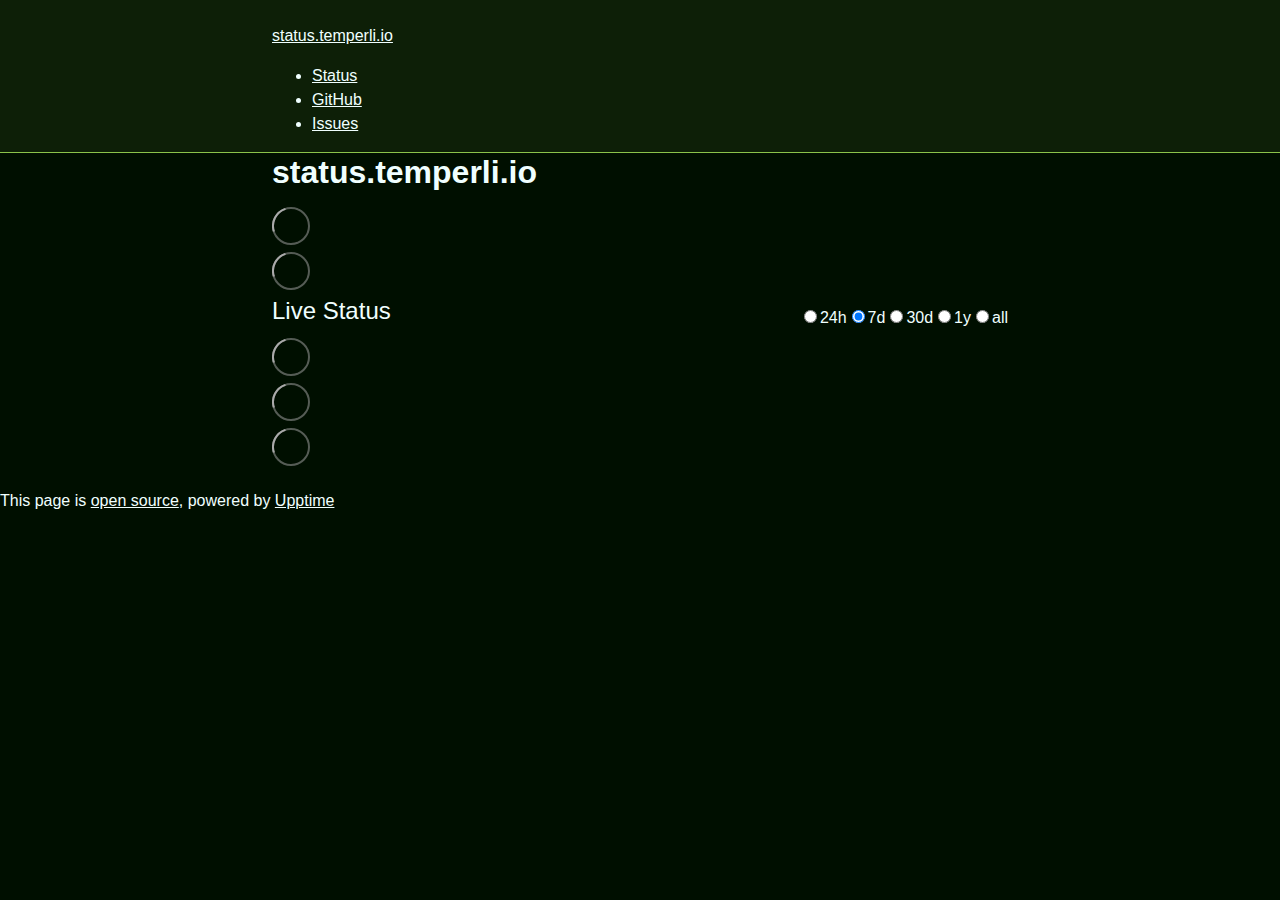
==== commit 0c9992d5: "deploy: 637cdb0f1f466f736eeb04d9bea66b26ae66fa6a" ====
--- a/index.html
+++ b/index.html
@@ -1,4 +1,4 @@
-<!DOCTYPE html> <html lang=en> <head> <meta charset=utf-8> <meta content="width=device-width,initial-scale=1" name=viewport> <meta content=#333333 name=theme-color> <base href=/status.temperli.io/ > <link href=manifest.json rel=manifest crossorigin=use-credentials> <script>__SAPPER__={baseUrl:"/status.temperli.io",preloaded:[void 0,{}]};if('serviceWorker' in navigator)navigator.serviceWorker.register('/status.temperli.io/service-worker.js');(function(){try{eval("async function x(){}");var main="/status.temperli.io/client/client.614c134c.js"}catch(e){main="/status.temperli.io/client/legacy/client.cebae644.js"};var s=document.createElement("script");try{new Function("if(0)import('')")();s.src=main;s.type="module";s.crossOrigin="use-credentials";}catch(e){s.src="/status.temperli.io/client/shimport@2.0.5.js";s.setAttribute("data-main",main);}document.head.appendChild(s);}());</script> <link href=client/client-31a52aa5.css rel=stylesheet><link href=client/createOctokit-a85f76c7.css rel=stylesheet><link href=client/index-b0b6455a.css rel=stylesheet> <title>status.temperli.io</title><link href=https://btemperli.github.io/status.temperli.io/custom.css rel=stylesheet><link href=https://btemperli.github.io/status.temperli.io/global.css rel=stylesheet><link href=https://temperli.io/web/assets/images/status_icon-192.png rel=icon type=image/svg><link href=https://temperli.io/web/assets/images/status_icon-192.png rel=icon type=image/png> <link href=/status.temperli.io/client/client.614c134c.js rel=modulepreload as=script crossorigin=use-credentials><link href=/status.temperli.io/client/client-31a52aa5.css rel=preload as=style><link href=/status.temperli.io/client/index.1f358b25.js rel=modulepreload as=script crossorigin=use-credentials><link href=/status.temperli.io/client/createOctokit.e953c166.js rel=modulepreload as=script crossorigin=use-credentials><link href=/status.temperli.io/client/inject_styles.803b7e80.js rel=modulepreload as=script crossorigin=use-credentials><link href=/status.temperli.io/client/createOctokit-a85f76c7.css rel=preload as=style><link href=/status.temperli.io/client/index-b0b6455a.css rel=preload as=style></head> <body> <div id=sapper> <nav class=svelte-a08hsz><div class="svelte-a08hsz container"><div><a href=https://btemperli.github.io/status.temperli.io class="svelte-a08hsz logo"><img alt="" class=svelte-a08hsz src=https://temperli.io/web/assets/images/status_icon-512.png> <div>status.temperli.io</div></a></div> <ul class=svelte-a08hsz><li><a href=https://btemperli.github.io/status.temperli.io class=svelte-a08hsz target=_self>Status</a> <li><a href=https://github.com/btemperli/status.temperli.io class=svelte-a08hsz target=_self>GitHub</a> <li><a href=https://github.com/btemperli/status.temperli.io/issues class=svelte-a08hsz target=_self>Issues</a> </li> </ul></div> </nav> <main class=container> <header class=svelte-ngkazm><h1><strong>status.temperli.io</strong></h1> </header> <section class=svelte-8lnl4f><div class="svelte-68jxue loading"><svg class=svelte-68jxue height=38 stroke=#aaa width=38 xmlns=http://www.w3.org/2000/svg><g fill=none fill-rule=evenodd><g stroke-width=2 transform="translate(1 1)"><circle cx=18 cy=18 r=18 stroke-opacity=.5></circle><path d="M36 18c0-9.94-8.06-18-18-18"><animateTransform attributeName=transform dur=1s from="0 18 18" repeatCount=indefinite to="360 18 18" type=rotate></animateTransform></path></g></g></svg></div> </section> <section class=svelte-8lnl4f><div class="svelte-68jxue loading"><svg class=svelte-68jxue height=38 stroke=#aaa width=38 xmlns=http://www.w3.org/2000/svg><g fill=none fill-rule=evenodd><g stroke-width=2 transform="translate(1 1)"><circle cx=18 cy=18 r=18 stroke-opacity=.5></circle><path d="M36 18c0-9.94-8.06-18-18-18"><animateTransform attributeName=transform dur=1s from="0 18 18" repeatCount=indefinite to="360 18 18" type=rotate></animateTransform></path></g></g></svg></div> </section> <div class="svelte-fqsq6s f changed"><h2>Live Status</h2> <form class="svelte-fqsq6s f r"><div><input class=svelte-fqsq6s id=data_day name=d type=radio value=day><label class=svelte-fqsq6s for=data_day>24h</label></div> <div><input class=svelte-fqsq6s id=data_week name=d type=radio value=week checked><label class=svelte-fqsq6s for=data_week>7d</label></div> <div><input class=svelte-fqsq6s id=data_month name=d type=radio value=month><label class=svelte-fqsq6s for=data_month>30d</label></div> <div><input class=svelte-fqsq6s id=data_year name=d type=radio value=year><label class=svelte-fqsq6s for=data_year>1y</label></div> <div><input class=svelte-fqsq6s id=data_all name=d type=radio value=all><label class=svelte-fqsq6s for=data_all>all</label></div></form></div> <section class="svelte-fqsq6s live-status"><div class="svelte-68jxue loading"><svg class=svelte-68jxue height=38 stroke=#aaa width=38 xmlns=http://www.w3.org/2000/svg><g fill=none fill-rule=evenodd><g stroke-width=2 transform="translate(1 1)"><circle cx=18 cy=18 r=18 stroke-opacity=.5></circle><path d="M36 18c0-9.94-8.06-18-18-18"><animateTransform attributeName=transform dur=1s from="0 18 18" repeatCount=indefinite to="360 18 18" type=rotate></animateTransform></path></g></g></svg></div> </section> <section><div class="svelte-68jxue loading"><svg class=svelte-68jxue height=38 stroke=#aaa width=38 xmlns=http://www.w3.org/2000/svg><g fill=none fill-rule=evenodd><g stroke-width=2 transform="translate(1 1)"><circle cx=18 cy=18 r=18 stroke-opacity=.5></circle><path d="M36 18c0-9.94-8.06-18-18-18"><animateTransform attributeName=transform dur=1s from="0 18 18" repeatCount=indefinite to="360 18 18" type=rotate></animateTransform></path></g></g></svg></div> </section> <section><div class="svelte-68jxue loading"><svg class=svelte-68jxue height=38 stroke=#aaa width=38 xmlns=http://www.w3.org/2000/svg><g fill=none fill-rule=evenodd><g stroke-width=2 transform="translate(1 1)"><circle cx=18 cy=18 r=18 stroke-opacity=.5></circle><path d="M36 18c0-9.94-8.06-18-18-18"><animateTransform attributeName=transform dur=1s from="0 18 18" repeatCount=indefinite to="360 18 18" type=rotate></animateTransform></path></g></g></svg></div></section></main> <footer class=svelte-jbr799><p>This page is <a href=https://github.com/btemperli/status.temperli.io>open source</a>, powered by <a href=https://upptime.js.org>Upptime</a></p> </footer></div> <script> try {
+<!DOCTYPE html> <html lang=en> <head> <meta charset=utf-8> <meta content="width=device-width,initial-scale=1" name=viewport> <meta content=#333333 name=theme-color> <base href=/status.temperli.io/ > <link href=manifest.json rel=manifest crossorigin=use-credentials> <script>__SAPPER__={baseUrl:"/status.temperli.io",preloaded:[void 0,{}]};if('serviceWorker' in navigator)navigator.serviceWorker.register('/status.temperli.io/service-worker.js');(function(){try{eval("async function x(){}");var main="/status.temperli.io/client/client.1df959cb.js"}catch(e){main="/status.temperli.io/client/legacy/client.1c4497da.js"};var s=document.createElement("script");try{new Function("if(0)import('')")();s.src=main;s.type="module";s.crossOrigin="use-credentials";}catch(e){s.src="/status.temperli.io/client/shimport@2.0.5.js";s.setAttribute("data-main",main);}document.head.appendChild(s);}());</script> <link href=client/client-31a52aa5.css rel=stylesheet><link href=client/createOctokit-a85f76c7.css rel=stylesheet><link href=client/index-b0b6455a.css rel=stylesheet> <title>status.temperli.io</title><link href=https://btemperli.github.io/status.temperli.io/custom.css rel=stylesheet><link href=https://btemperli.github.io/status.temperli.io/global.css rel=stylesheet><link href=https://temperli.io/web/assets/images/status_icon-192.png rel=icon type=image/svg><link href=https://temperli.io/web/assets/images/status_icon-192.png rel=icon type=image/png> <link href=/status.temperli.io/client/client.1df959cb.js rel=modulepreload as=script crossorigin=use-credentials><link href=/status.temperli.io/client/client-31a52aa5.css rel=preload as=style><link href=/status.temperli.io/client/index.7847b860.js rel=modulepreload as=script crossorigin=use-credentials><link href=/status.temperli.io/client/createOctokit.50aa1489.js rel=modulepreload as=script crossorigin=use-credentials><link href=/status.temperli.io/client/inject_styles.803b7e80.js rel=modulepreload as=script crossorigin=use-credentials><link href=/status.temperli.io/client/createOctokit-a85f76c7.css rel=preload as=style><link href=/status.temperli.io/client/index-b0b6455a.css rel=preload as=style></head> <body> <div id=sapper> <nav class=svelte-a08hsz><div class="svelte-a08hsz container"><div><a href=https://btemperli.github.io/status.temperli.io class="svelte-a08hsz logo"><img alt="" class=svelte-a08hsz src=https://temperli.io/web/assets/images/status_icon-512.png> <div>status.temperli.io</div></a></div> <ul class=svelte-a08hsz><li><a href=https://btemperli.github.io/status.temperli.io class=svelte-a08hsz target=_self>Status</a> <li><a href=https://github.com/btemperli/status.temperli.io class=svelte-a08hsz target=_self>GitHub</a> <li><a href=https://github.com/btemperli/status.temperli.io/issues class=svelte-a08hsz target=_self>Issues</a> </li> </ul></div> </nav> <main class=container> <header class=svelte-ngkazm><h1><strong>status.temperli.io</strong></h1> </header> <section class=svelte-8lnl4f><div class="svelte-68jxue loading"><svg class=svelte-68jxue height=38 stroke=#aaa width=38 xmlns=http://www.w3.org/2000/svg><g fill=none fill-rule=evenodd><g stroke-width=2 transform="translate(1 1)"><circle cx=18 cy=18 r=18 stroke-opacity=.5></circle><path d="M36 18c0-9.94-8.06-18-18-18"><animateTransform attributeName=transform dur=1s from="0 18 18" repeatCount=indefinite to="360 18 18" type=rotate></animateTransform></path></g></g></svg></div> </section> <section class=svelte-8lnl4f><div class="svelte-68jxue loading"><svg class=svelte-68jxue height=38 stroke=#aaa width=38 xmlns=http://www.w3.org/2000/svg><g fill=none fill-rule=evenodd><g stroke-width=2 transform="translate(1 1)"><circle cx=18 cy=18 r=18 stroke-opacity=.5></circle><path d="M36 18c0-9.94-8.06-18-18-18"><animateTransform attributeName=transform dur=1s from="0 18 18" repeatCount=indefinite to="360 18 18" type=rotate></animateTransform></path></g></g></svg></div> </section> <div class="svelte-fqsq6s f changed"><h2>Live Status</h2> <form class="svelte-fqsq6s f r"><div><input class=svelte-fqsq6s id=data_day name=d type=radio value=day><label class=svelte-fqsq6s for=data_day>24h</label></div> <div><input class=svelte-fqsq6s id=data_week name=d type=radio value=week checked><label class=svelte-fqsq6s for=data_week>7d</label></div> <div><input class=svelte-fqsq6s id=data_month name=d type=radio value=month><label class=svelte-fqsq6s for=data_month>30d</label></div> <div><input class=svelte-fqsq6s id=data_year name=d type=radio value=year><label class=svelte-fqsq6s for=data_year>1y</label></div> <div><input class=svelte-fqsq6s id=data_all name=d type=radio value=all><label class=svelte-fqsq6s for=data_all>all</label></div></form></div> <section class="svelte-fqsq6s live-status"><div class="svelte-68jxue loading"><svg class=svelte-68jxue height=38 stroke=#aaa width=38 xmlns=http://www.w3.org/2000/svg><g fill=none fill-rule=evenodd><g stroke-width=2 transform="translate(1 1)"><circle cx=18 cy=18 r=18 stroke-opacity=.5></circle><path d="M36 18c0-9.94-8.06-18-18-18"><animateTransform attributeName=transform dur=1s from="0 18 18" repeatCount=indefinite to="360 18 18" type=rotate></animateTransform></path></g></g></svg></div> </section> <section><div class="svelte-68jxue loading"><svg class=svelte-68jxue height=38 stroke=#aaa width=38 xmlns=http://www.w3.org/2000/svg><g fill=none fill-rule=evenodd><g stroke-width=2 transform="translate(1 1)"><circle cx=18 cy=18 r=18 stroke-opacity=.5></circle><path d="M36 18c0-9.94-8.06-18-18-18"><animateTransform attributeName=transform dur=1s from="0 18 18" repeatCount=indefinite to="360 18 18" type=rotate></animateTransform></path></g></g></svg></div> </section> <section><div class="svelte-68jxue loading"><svg class=svelte-68jxue height=38 stroke=#aaa width=38 xmlns=http://www.w3.org/2000/svg><g fill=none fill-rule=evenodd><g stroke-width=2 transform="translate(1 1)"><circle cx=18 cy=18 r=18 stroke-opacity=.5></circle><path d="M36 18c0-9.94-8.06-18-18-18"><animateTransform attributeName=transform dur=1s from="0 18 18" repeatCount=indefinite to="360 18 18" type=rotate></animateTransform></path></g></g></svg></div></section></main> <footer class=svelte-jbr799><p>This page is <a href=https://github.com/btemperli/status.temperli.io>open source</a>, powered by <a href=https://upptime.js.org>Upptime</a></p> </footer></div> <script> try {
         if (typeof window !== "undefined" && window.navigator && navigator.serviceWorker) {
           navigator.serviceWorker.getRegistrations().then(function (registrations) {
             for (let registration of registrations) {
